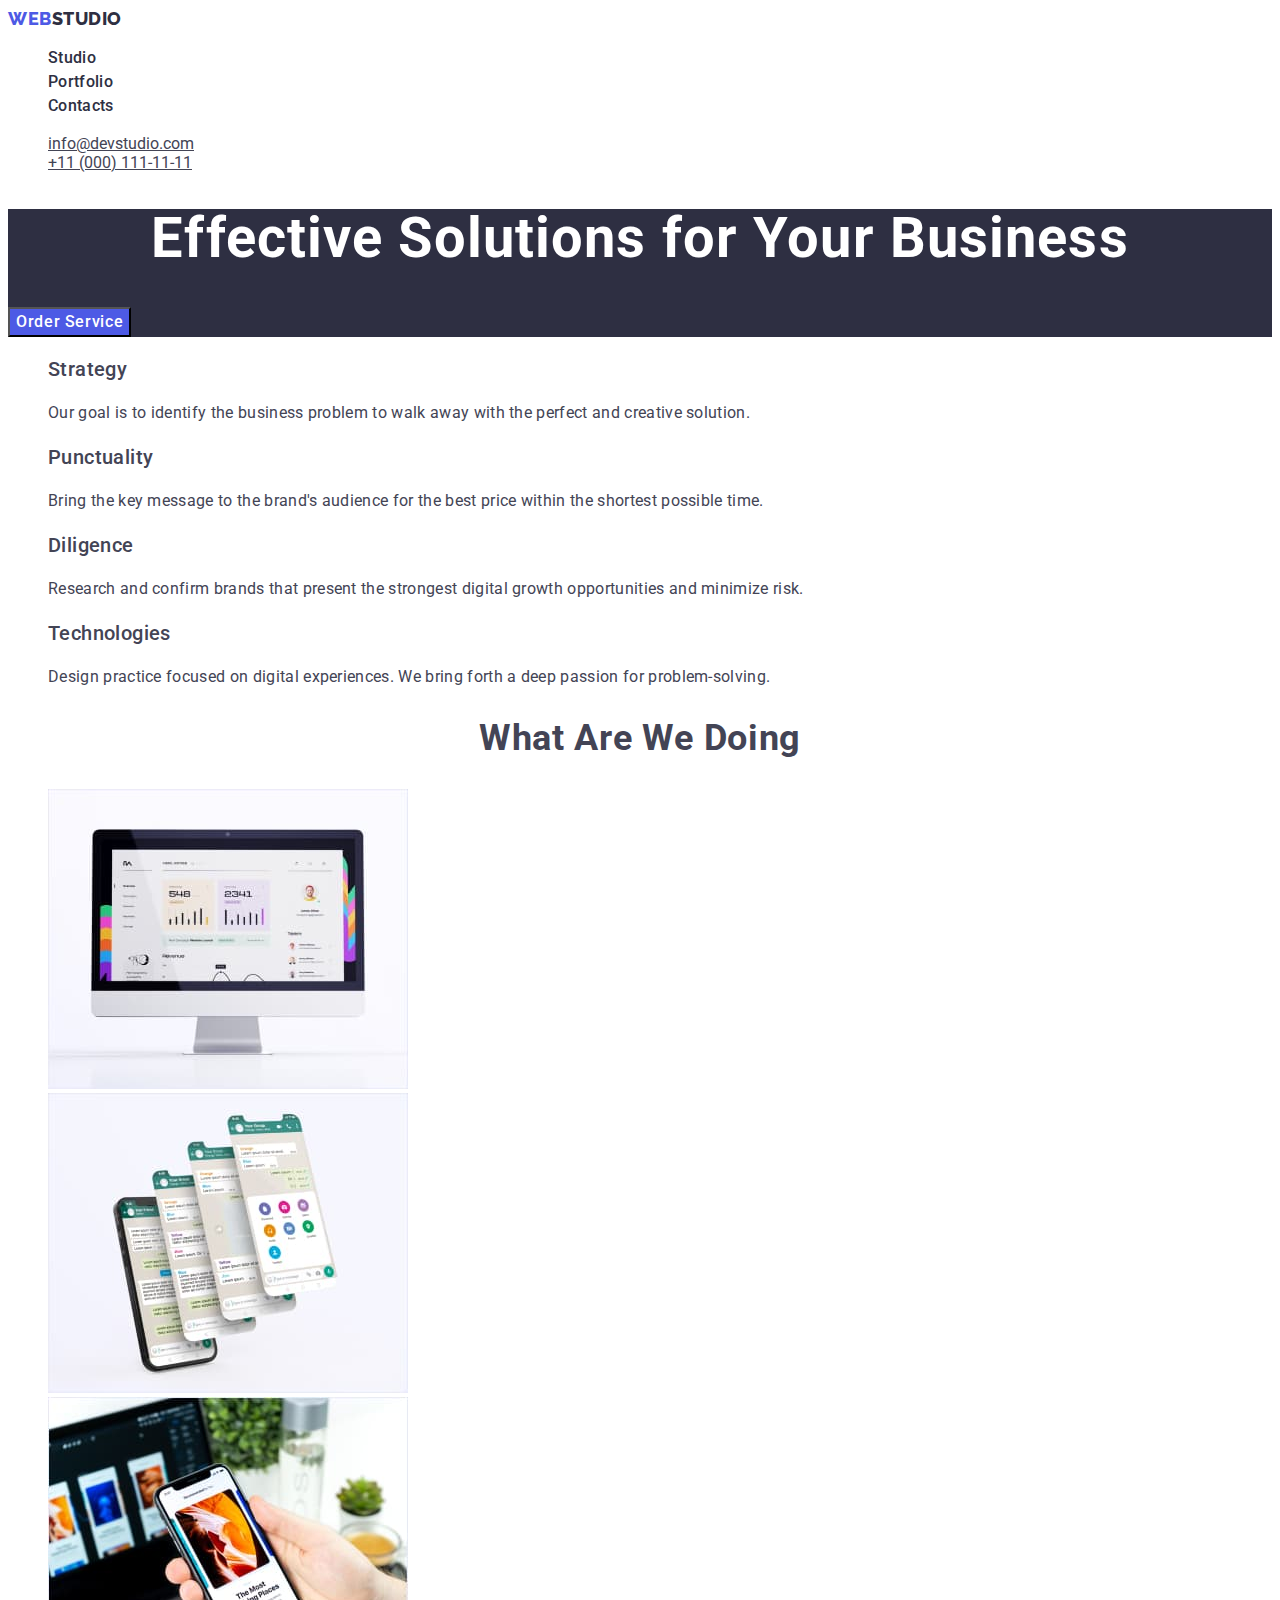
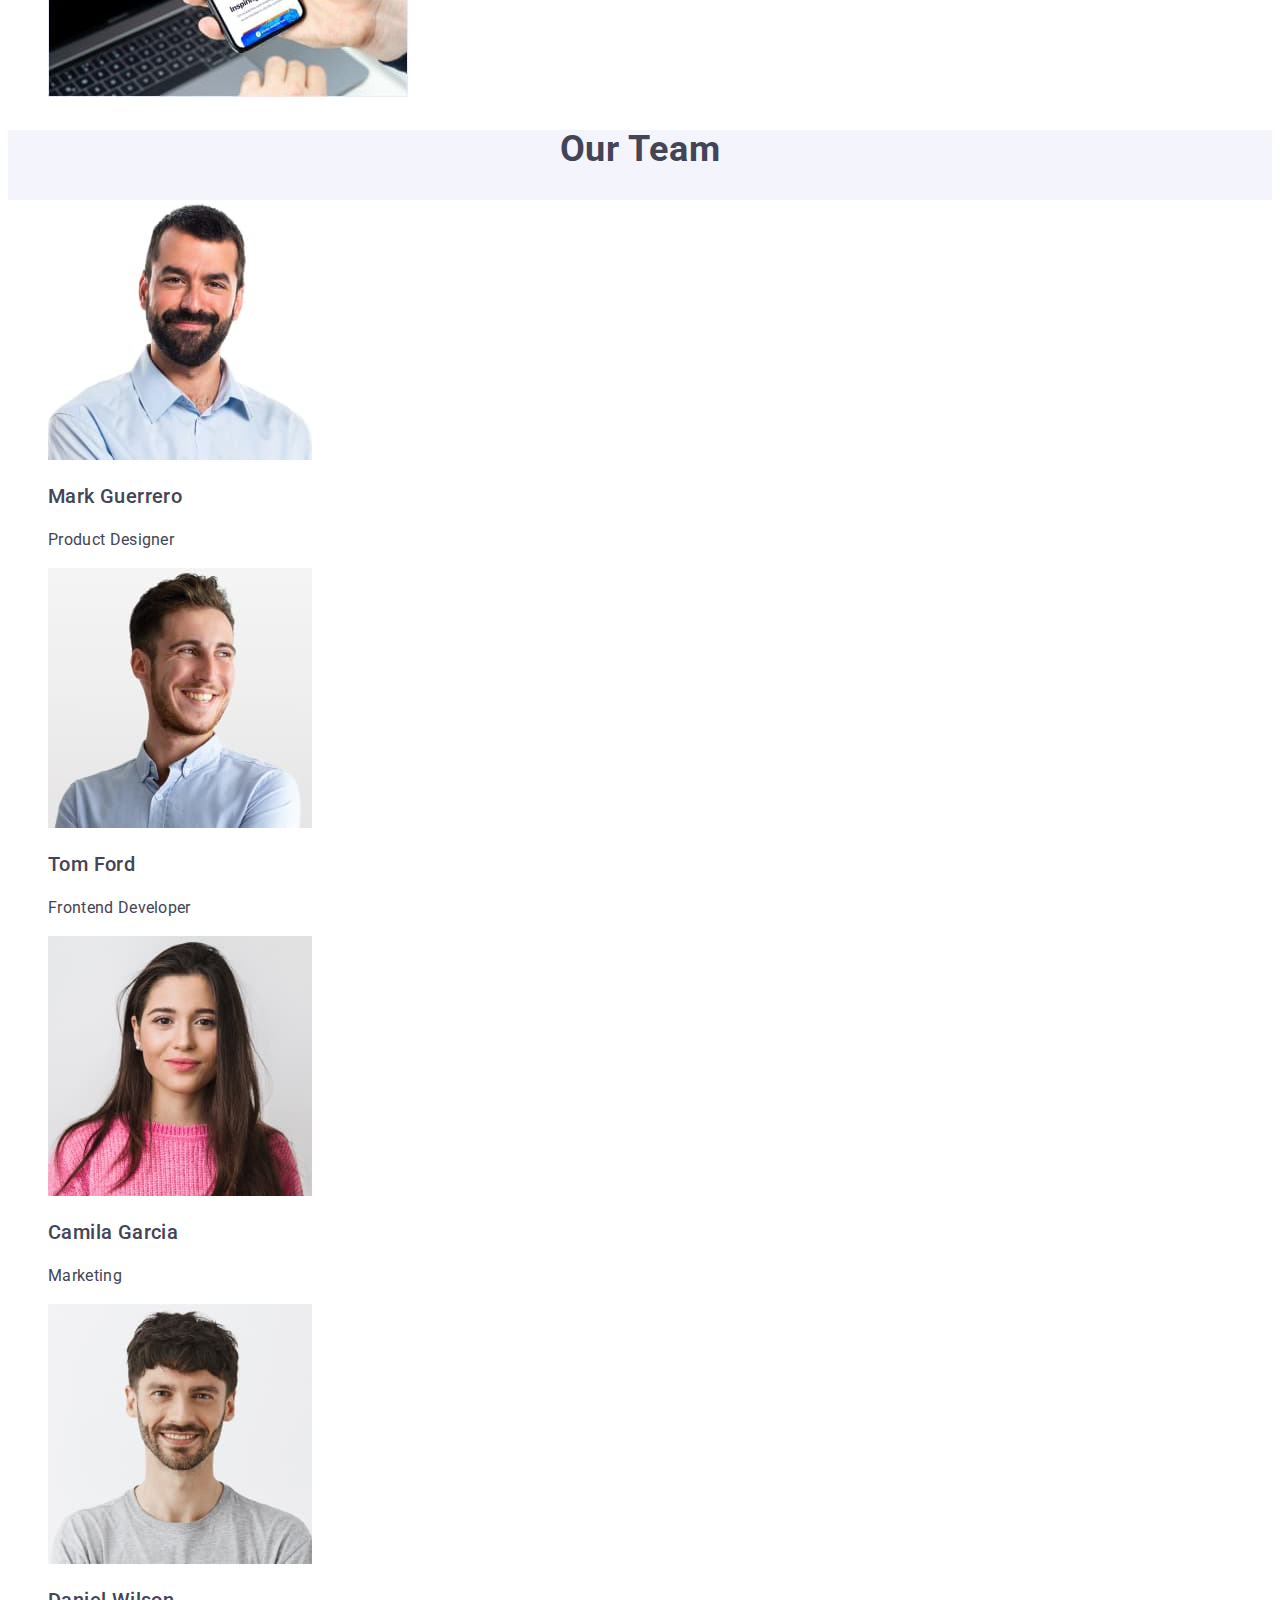
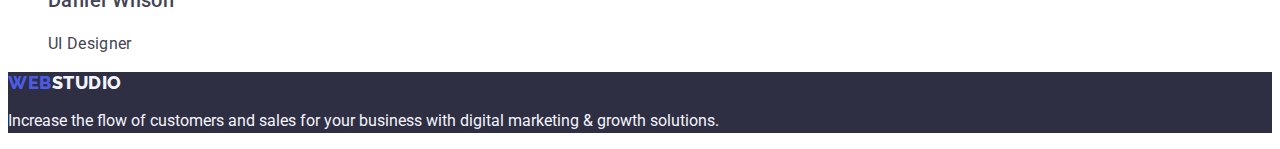
==== index.html @ 5b0a526b "fixing bugs 1.1" ====
<!DOCTYPE html>
<html lang="en">
  <head>
    <meta charset="UTF-8" />
    <meta http-equiv="X-UA-Compatible" content="IE=edge" />
    <meta name="viewport" content="width=device-width, initial-scale=1.0" />
    <title>Document</title>
    <link rel="preconnect" href="https://fonts.googleapis.com" />
    <link rel="preconnect" href="https://fonts.gstatic.com" crossorigin />
    <link href="https://fonts.googleapis.com/css2?family=Roboto:wght@400;500;700;900&display=swap" rel="stylesheet" />
    <link rel="stylesheet" href="./css/styles.css" type="text/css" />
    <link rel="preconnect" href="https://fonts.googleapis.com" />
    <link rel="preconnect" href="https://fonts.gstatic.com" crossorigin />
    <link href="https://fonts.googleapis.com/css2?family=Raleway:wght@800&family=Roboto:wght@400;500;700;900&display=swap" rel="stylesheet" />
  </head>
  <body>
    <header class="header">
      <a class="logo" href="index.html">Web<span class="logo-studio">Studio</span></a>
      <nav class="nav">
        <ul class="list">
          <li><a class="link" href="./index.html">Studio</a></li>
          <li><a class="link" href="./portfolio.html">Portfolio</a></li>
          <li><a class="link" href="">Contacts</a></li>
        </ul>
      </nav>
      <address class="address">
        <ul class="list">
          <li class="contacts-item"><a class="link" href="mailto:info@devstudio.com">info@devstudio.com</a></li>
          <li class="contacts-item"><a class="link" href="tel:+110001111111">+11 (000) 111-11-11</a></li>
        </ul>
      </address>
    </header>
    <main>
      <section class="section section-business">
        <h1 class="title">Effective Solutions for Your Business</h1>
        <button type="button" class="btn">Order Service</button>
      </section>
      <!-- Features -->
      <section class="section section-features">
        <h2 hidden class="features">Our advantages</h2>
        <ul class="list-features">
          <li class="list-features-item">
            <h3 class="features">Strategy</h3>
            <p class="desc">Our goal is to identify the business problem to walk away with the perfect and creative solution.</p>
          </li>
          <li class="list-features-item">
            <h3 class="features">Punctuality</h3>
            <p class="desc">Bring the key message to the brand's audience for the best price within the shortest possible time.</p>
          </li>
          <li class="list-features-item">
            <h3 class="features">Diligence</h3>
            <p class="desc">Research and confirm brands that present the strongest digital growth opportunities and minimize risk.</p>
          </li>
          <li class="list-features-item">
            <h3 class="features">Technologies</h3>
            <p class="desc">Design practice focused on digital experiences. We bring forth a deep passion for problem-solving.</p>
          </li>
        </ul>
      </section>
      <!-- What are we doing -->
      <section class="section section-activity">
        <h2 class="subtitle">What are we doing</h2>
        <ul class="list-image">
          <li class="list-image-item"><img src="./images/monitor.jpg" alt="monitor" width="360" height="300" /></li>
          <li class="list-image-item"><img src="./images/displays.jpg" alt="displays" width="360" height="300" /></li>
          <li class="list-image-item"><img src="./images/smartphone.jpg" alt="smartphone" width="360" height="300" /></li>
        </ul>
      </section>
      <!-- Team -->
      <section class="section section-team">
        <h2 class="subtitle">Our Team</h2>
        <ul class="list-team">
          <li class="list-team-item">
            <img src="./images/product-designer.jpg" alt="product designer" width="264" height="260" />
            <h3 class="person">Mark Guerrero</h3>
            <p class="specialization">Product Designer</p>
          </li>
          <li class="list-team-item">
            <img src="./images/frontend-developer.jpg" alt="frontend developer" width="264" height="260" />
            <h3 class="person">Tom Ford</h3>
            <p class="specialization">Frontend Developer</p>
          </li>
          <li class="list-team-item">
            <img src="./images/marketing.jpg" alt="marketing" width="264" height="260" />
            <h3 class="person">Camila Garcia</h3>
            <p class="specialization">Marketing</p>
          </li>
          <li class="list-team-item">
            <img src="./images/ul-designer.jpg" alt="ul designer" width="264" height="260" />
            <h3 class="person">Daniel Wilson</h3>
            <p class="specialization">UI Designer</p>
          </li>
        </ul>
      </section>
    </main>
    <!-- Footer -->
    <footer class="footer">
      <a class="logo" href="index.html">Web<span class="logo-studio-footer">Studio</span></a>
      <p class="text">Increase the flow of customers and sales for your business with digital marketing & growth solutions.</p>
    </footer>
  </body>
</html>
---- css/styles.css ----
:root {
  --navy-blue: #2e2f42;
  --ocean: #404bbf;
  --white: #ffffff;
  --iris: #4d5ae5;
  --cloud: #f4f4fd;
  --slate: #434455;
  --green: #31d0aa;
  --lightslate: #8e8f99;
  --cornflower: #e7e9fc;
  --navy-blue-modal: #2e2f42;
  --grey: #2e2f42;
  --dairy: #fcfcfc;
}

body {
  font-family: Roboto, sans-serif;
  color: var(--slate);
  background-color: var(--white);
}

.header {
}
.nav {
}
.logo {
  font-size: 18px;
  text-transform: uppercase;
  font-weight: 800;
  line-height: 1.17;
  font-family: "Raleway", sans-serif;
  letter-spacing: 0.03em;
  color:var(--iris);
  text-decoration: none;
}
.logo-studio {
  font-weight: 800;
  font-size: 18px;
  line-height: 1.16;
  color:var(--navy-blue);
}
.nav .list {
  list-style: none;
}
.nav .link {
  font-weight: 500;
  line-height: 1.5;
  font-size: 16px;
  letter-spacing: 0.02em;
  color:var(--grey);
  text-decoration: none;

}
.nav .link:focus {
  color: #404bbf;
}
.nav .link:hover {
  color: #404bbf;
}

.address .list{
  list-style: none;
  text-decoration: none;
}
.contacts-item {
}
.address .link {
  font-size: 16px;
  color: var(--slate);
  font-style: normal;
}
.address .link:focus {
  color: #404bbf;
}
.address .link:hover {
  color: #404bbf;
}

.section {
}
.section-business {
  background-color: var(--navy-blue);
}
.title {
  color: var(--white);
  font-size: 56px;
  font-weight: 700;
  line-height: 1.07;
  text-align: center;
  letter-spacing: 0.02em;
}

.btn {
  background-color: var(--iris);
  color: var(--white);
  font-size: 16px;
  font-weight: 500;
  line-height: 1.5;
  cursor: pointer;
  letter-spacing: 0.04em;
  font-family: "Roboto", sans-serif;
}
.btn:hover {
  background-color: #404bbf;
}
.btn:focus {
  background-color: #404bbf;
}

.section-features {
}
.list-features {
}
.list-features-item {
  list-style: none;
}
.features {
  font-weight: 500;
  font-size: 20px;
  line-height: 1.2;
  letter-spacing: 0.02em;
}
.desc {
  font-size: 16px;
  line-height: 1.5;
  letter-spacing: 0.02em;
  color:var(--slate)
}
.section-activity {
}
.subtitle {
  font-weight: 700;
  font-size: 36px;
  line-height: 1.11;
  text-align: center;
  letter-spacing: 0.02em;
  text-transform: capitalize;
}
.list-image-item {
  list-style: none;
}
.section-team {
    background-color: #F4F4FD;
}
.person {
  font-weight: 500;
  font-size: 20px;
  line-height: 1.2;
  letter-spacing: 0.02em;
}
.specialization {
  font-size: 16px;
  line-height: 1.5;
  letter-spacing: 0.02em;
  color:var(--slate);
}
.list-team{
    background-color: #FFFFFF;
}
.list-team-item {
  list-style: none;
}
.footer {
  background-color: var(--navy-blue);
}
.text {
  color: var(--cloud);
  font-size: 16px;
  line-height: 1.5;
}
.logo-footer {
  color: var(--cloud);
  text-transform: uppercase;
  font-weight: 800;
  font-size: 18px;
  line-height: 1.17;
  letter-spacing: 0.03em;
}
.logo-studio-footer {
    font-weight: 800;
    font-size: 18px;
    line-height: 1.17;
    color:var(--cloud);
  }
.menu-list {
  list-style: none;
}
.btn-filter {
  background-color: var(--cornflower);
  color: var(--iris);
  font-size: 16px;
  font-weight: 500;
  line-height: 1.5;
  cursor: pointer;
  font-family: "Roboto", sans-serif;
  letter-spacing: 0.04em;
  background-color:var(--cloud);
}
.portfolio-list {
  list-style: none;
}
.btn-filter:focus {
  background-color: #404bbf;
  color: #ffffff;
}
.btn-filter:hover {
  background-color: #404bbf;
  color: #ffffff;
}
.portfolio {
}
.portfolio-list {
}
.portfolio-link {

}
.name {
  font-weight: 500;
  font-size: 20px;
  line-height: 1.2;
  letter-spacing: 0.02em;
  color:var(--navy-blue);
}
.category {
  font-size: 16px;
  line-height: 1.5;
  letter-spacing: 0.02em;

}
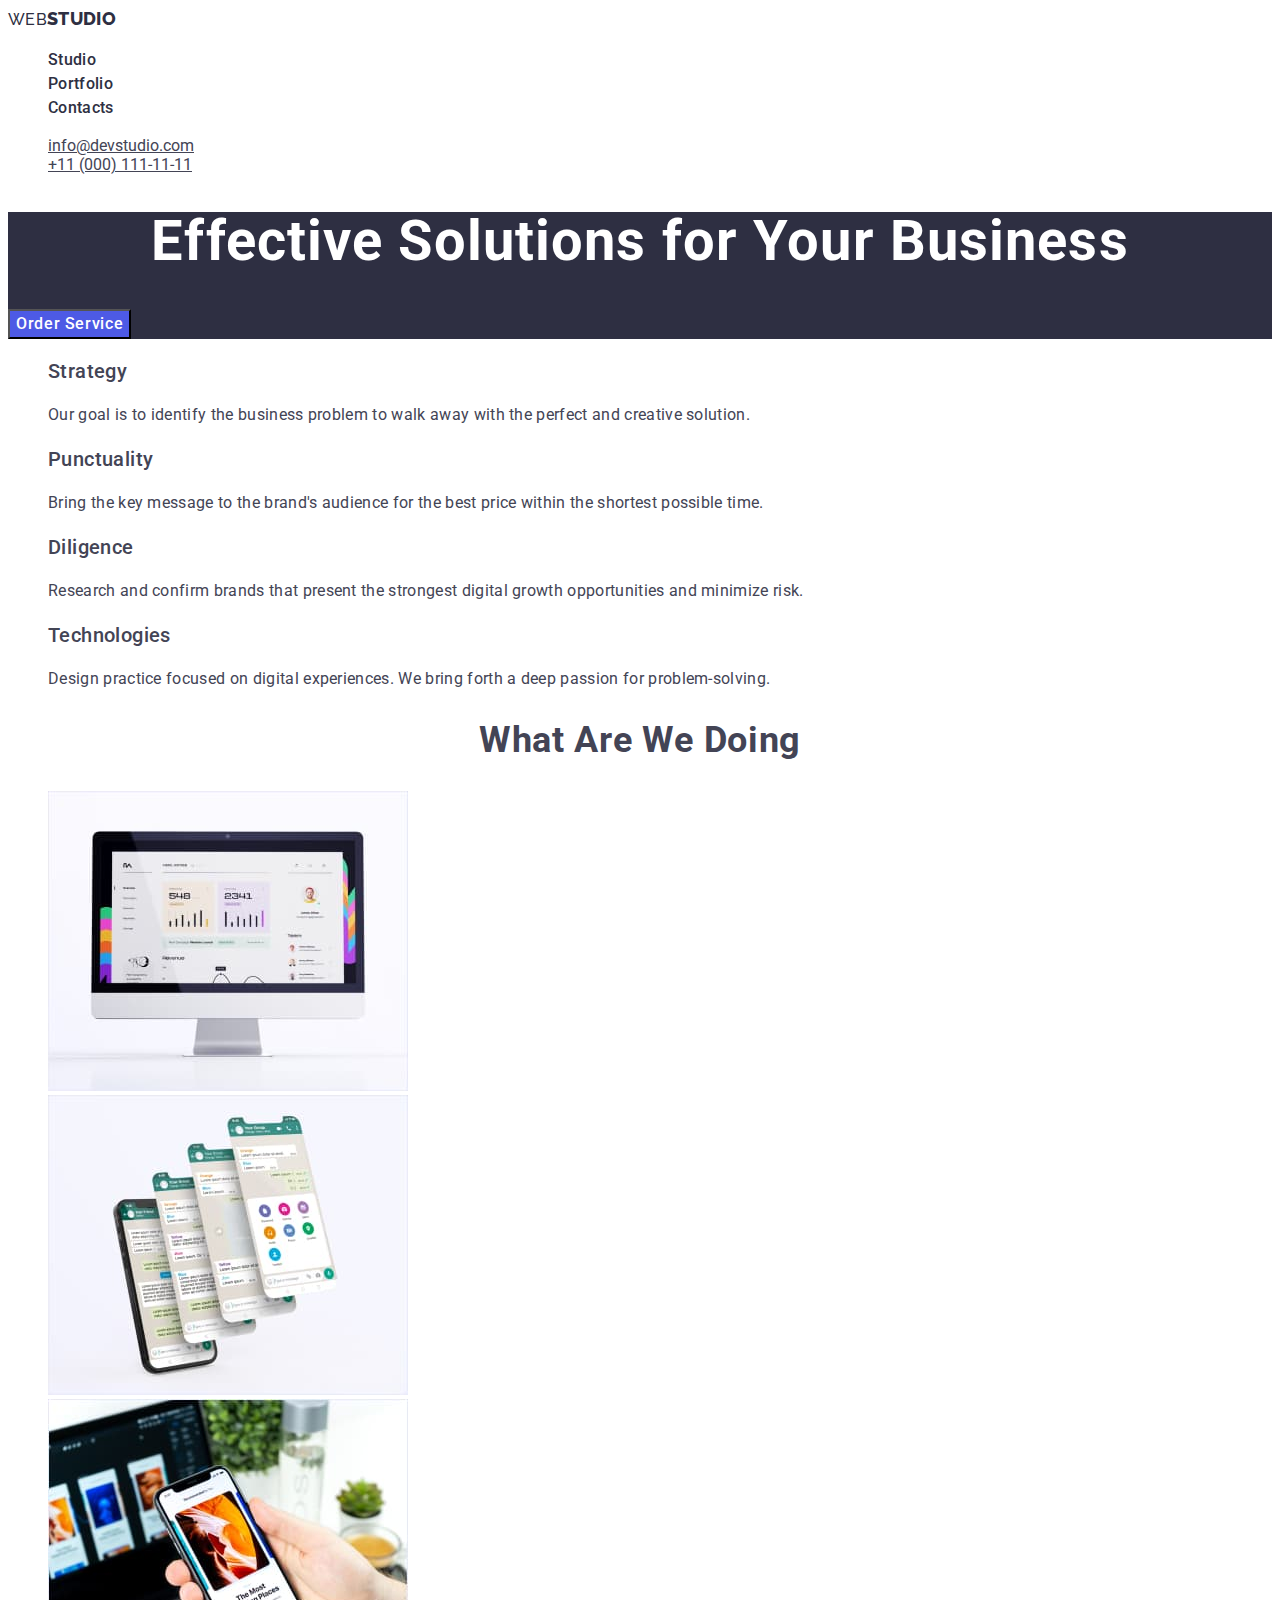
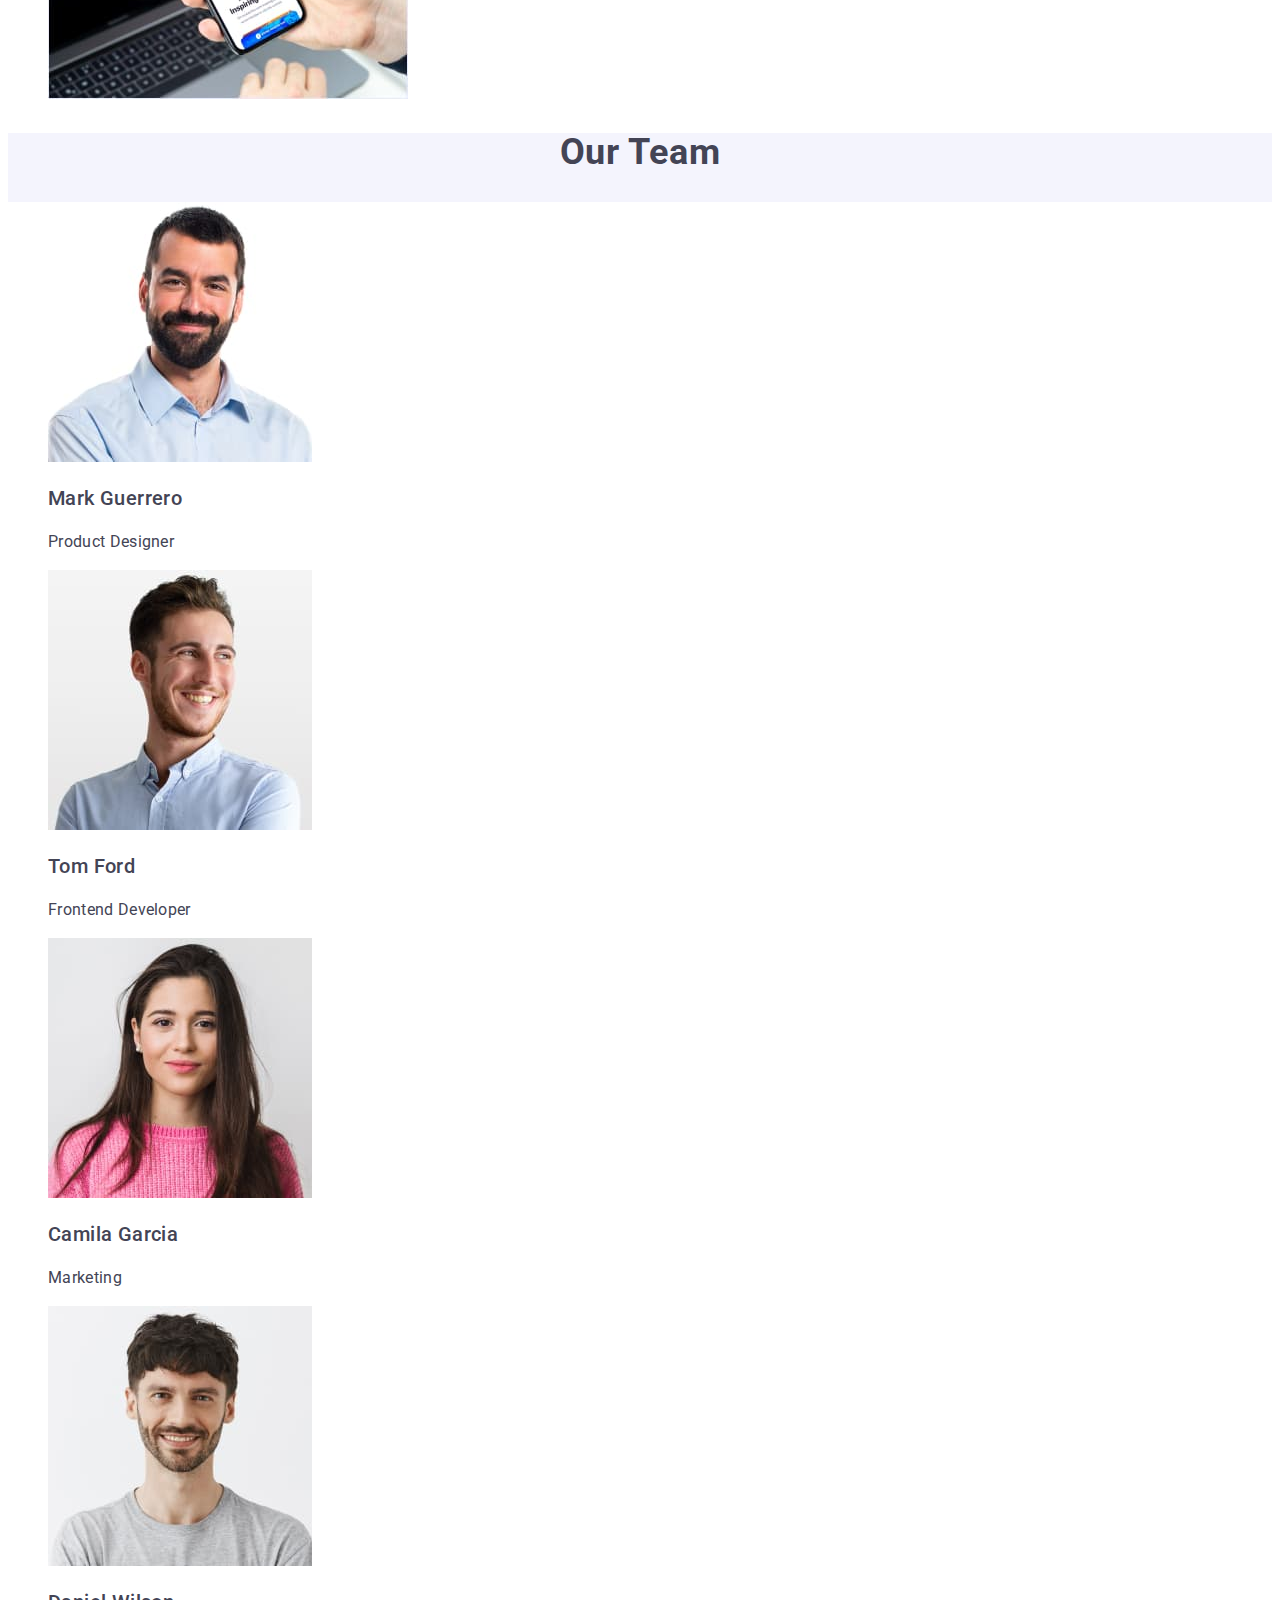
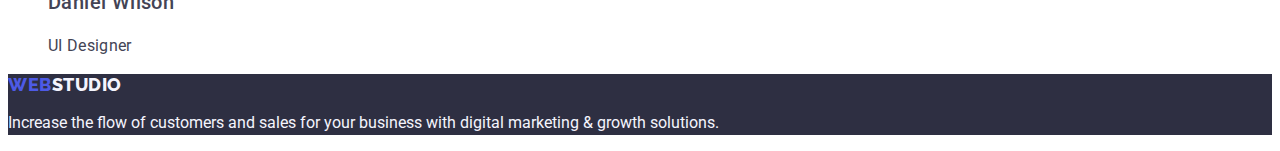
==== commit 3931c629: "fixing bugs logo link" ====
--- a/index.html
+++ b/index.html
@@ -15,8 +15,8 @@
   </head>
   <body>
     <header class="header">
-      <a class="logo" href="index.html">Web<span class="logo-studio">Studio</span></a>
       <nav class="nav">
+        <a class="link logo" href="index.html">Web<span class="logo-studio">Studio</span></a>
         <ul class="list">
           <li><a class="link" href="./index.html">Studio</a></li>
           <li><a class="link" href="./portfolio.html">Portfolio</a></li>
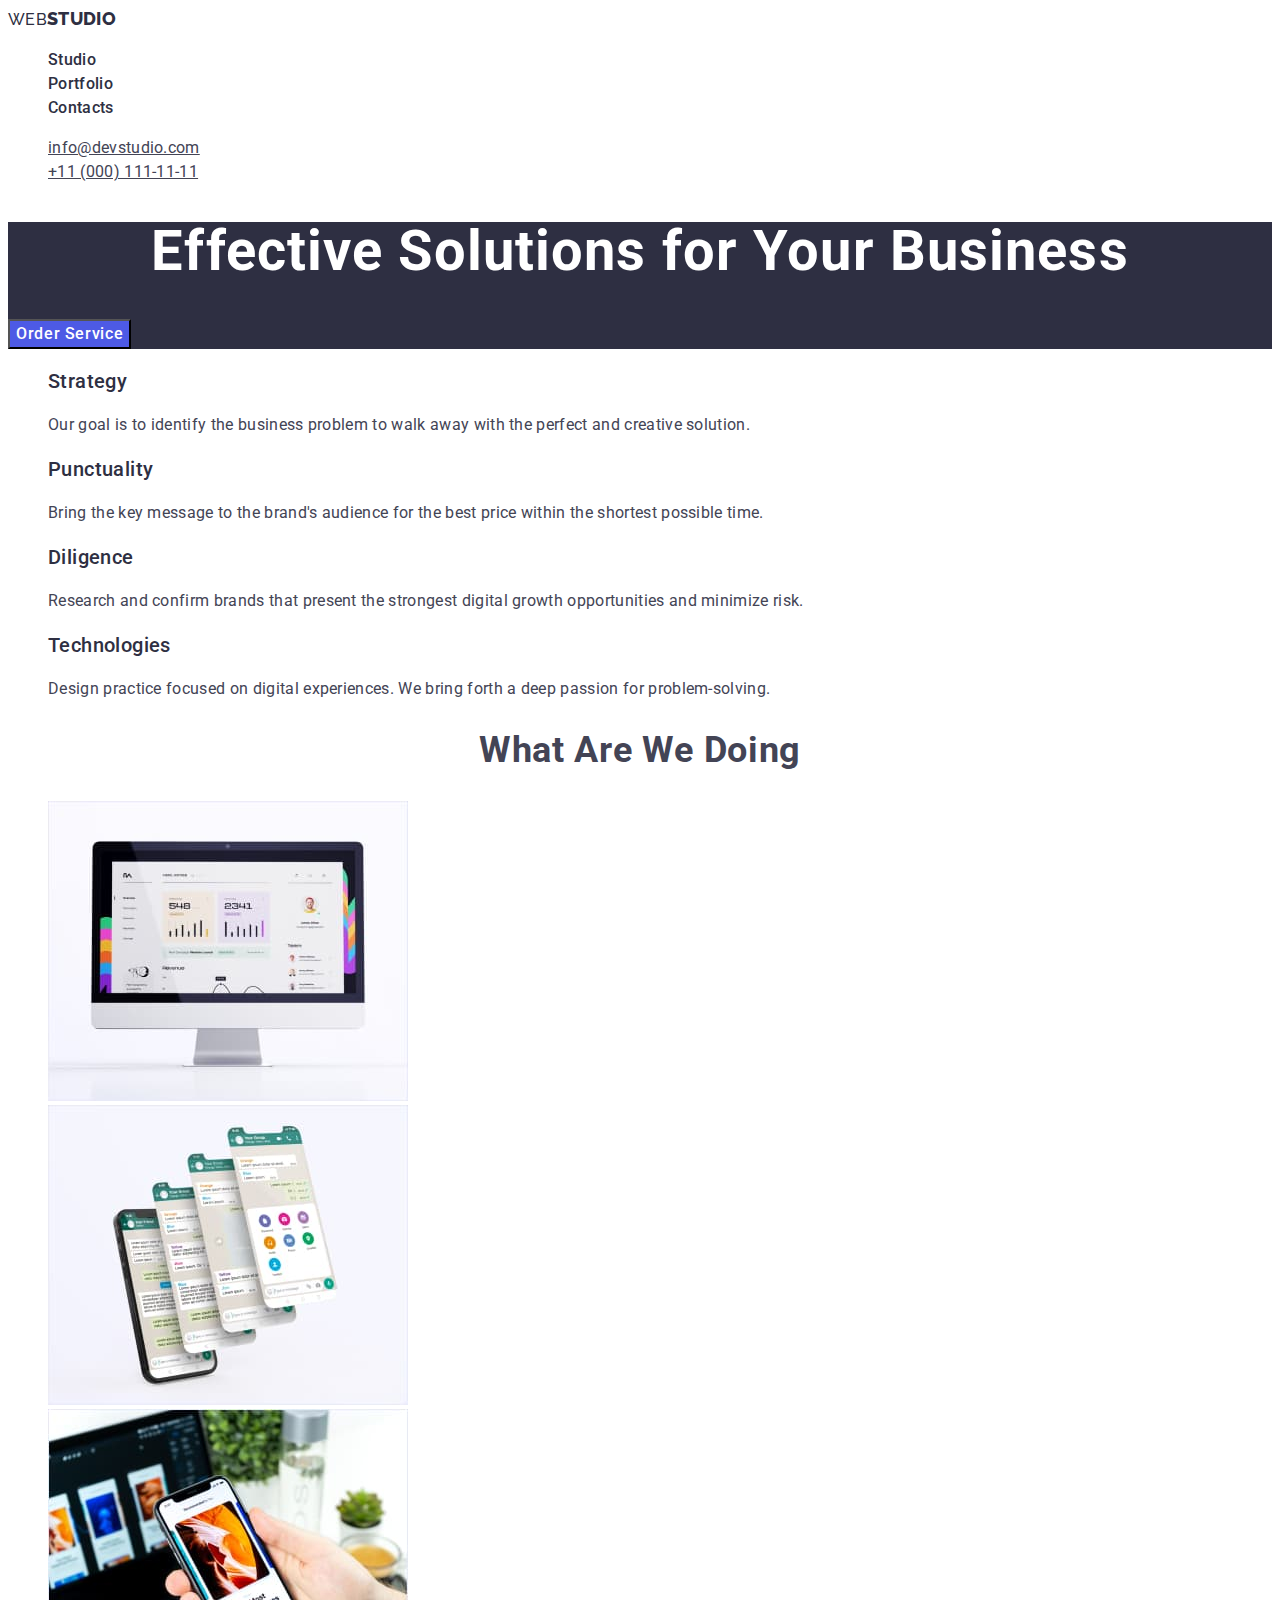
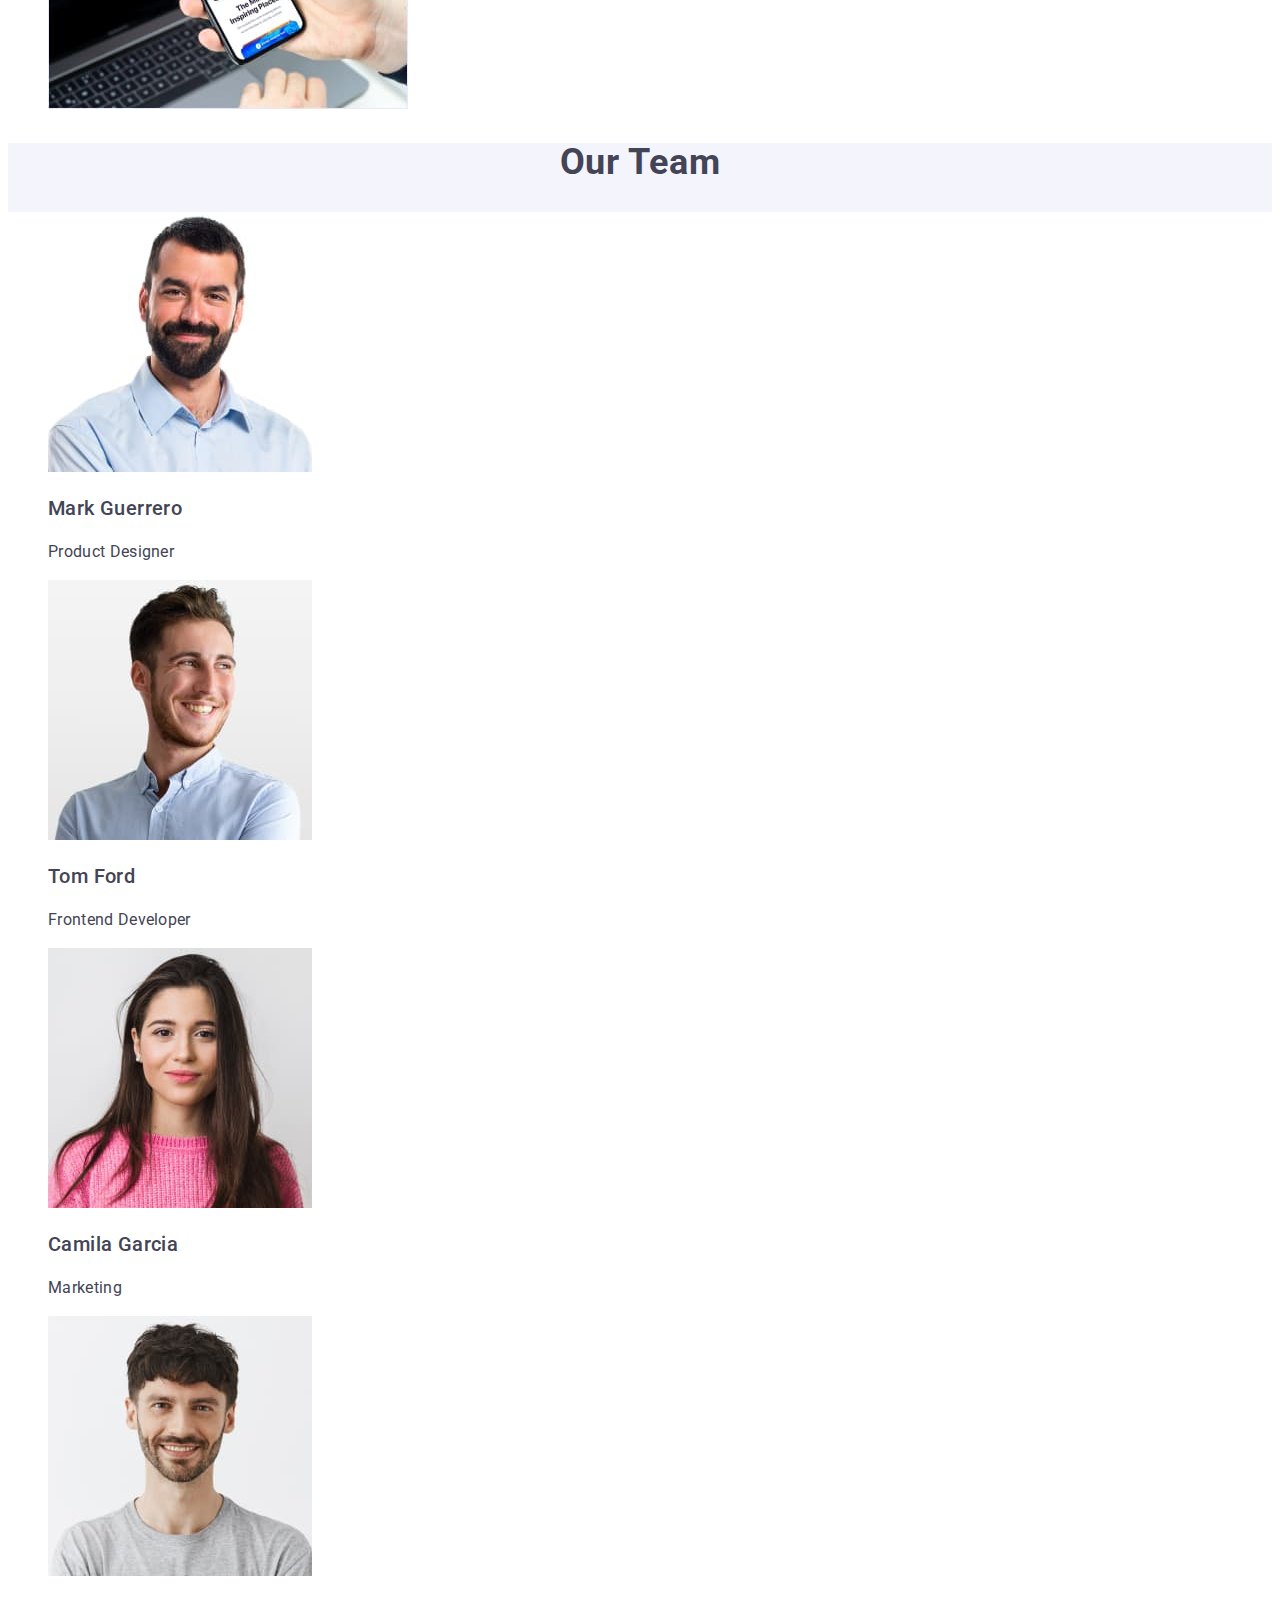
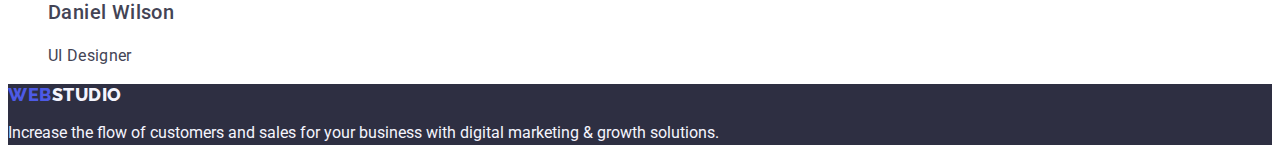
==== commit 9d5beff3: "fixing bugs header 2nd section" ====
--- a/index.html
+++ b/index.html
@@ -38,7 +38,7 @@
       <!-- Features -->
       <section class="section section-features">
         <h2 hidden class="features">Our advantages</h2>
-        <ul class="list-features">
+        <ul class="list">
           <li class="list-features-item">
             <h3 class="features">Strategy</h3>
             <p class="desc">Our goal is to identify the business problem to walk away with the perfect and creative solution.</p>
--- a/css/styles.css
+++ b/css/styles.css
@@ -57,10 +57,14 @@
 .nav .link:hover {
   color: #404bbf;
 }
-
+.address{
+    font-style: normal;
+}
 .address .list{
   list-style: none;
   text-decoration: none;
+  line-height: 1.5;
+  letter-spacing: 0.02em;
 }
 .contacts-item {
 }
@@ -109,7 +113,7 @@
 
 .section-features {
 }
-.list-features {
+.section-features .list{
 }
 .list-features-item {
   list-style: none;
@@ -119,6 +123,7 @@
   font-size: 20px;
   line-height: 1.2;
   letter-spacing: 0.02em;
+  color:var(--navy-blue);
 }
 .desc {
   font-size: 16px;
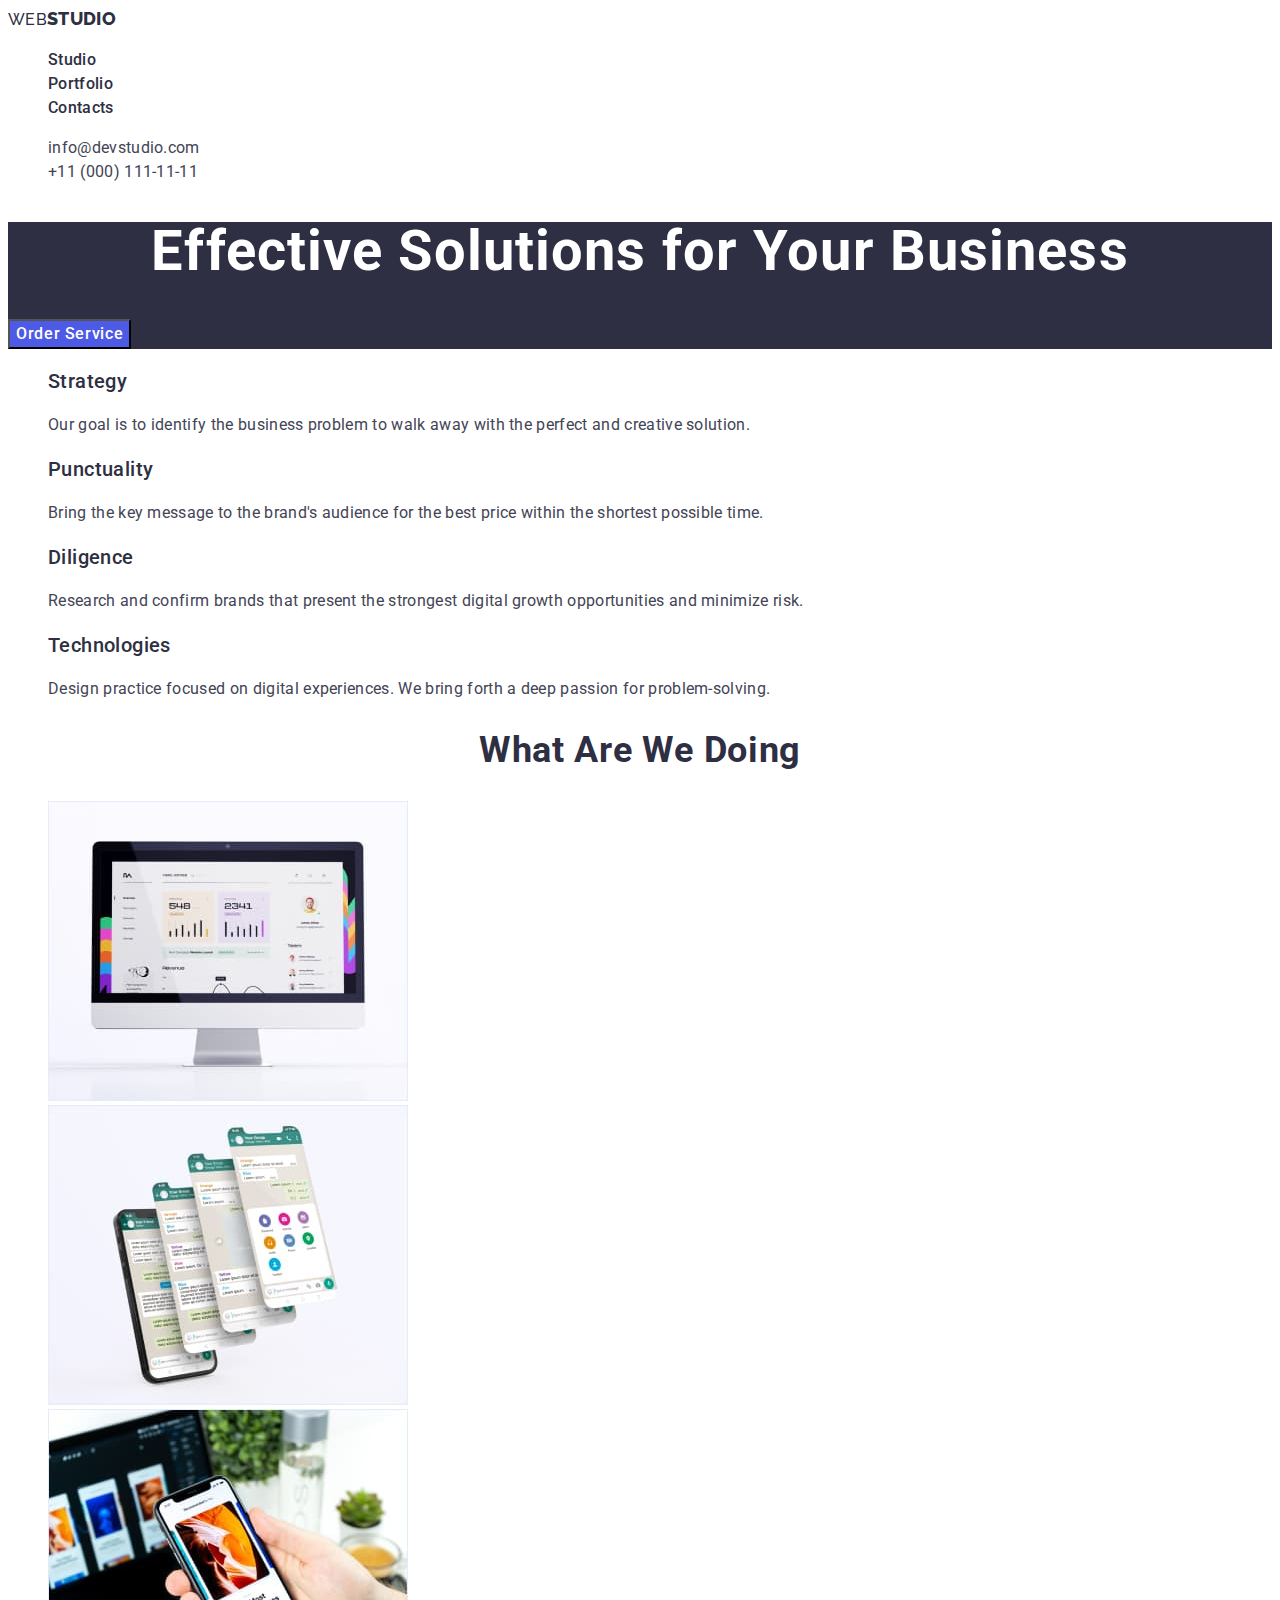
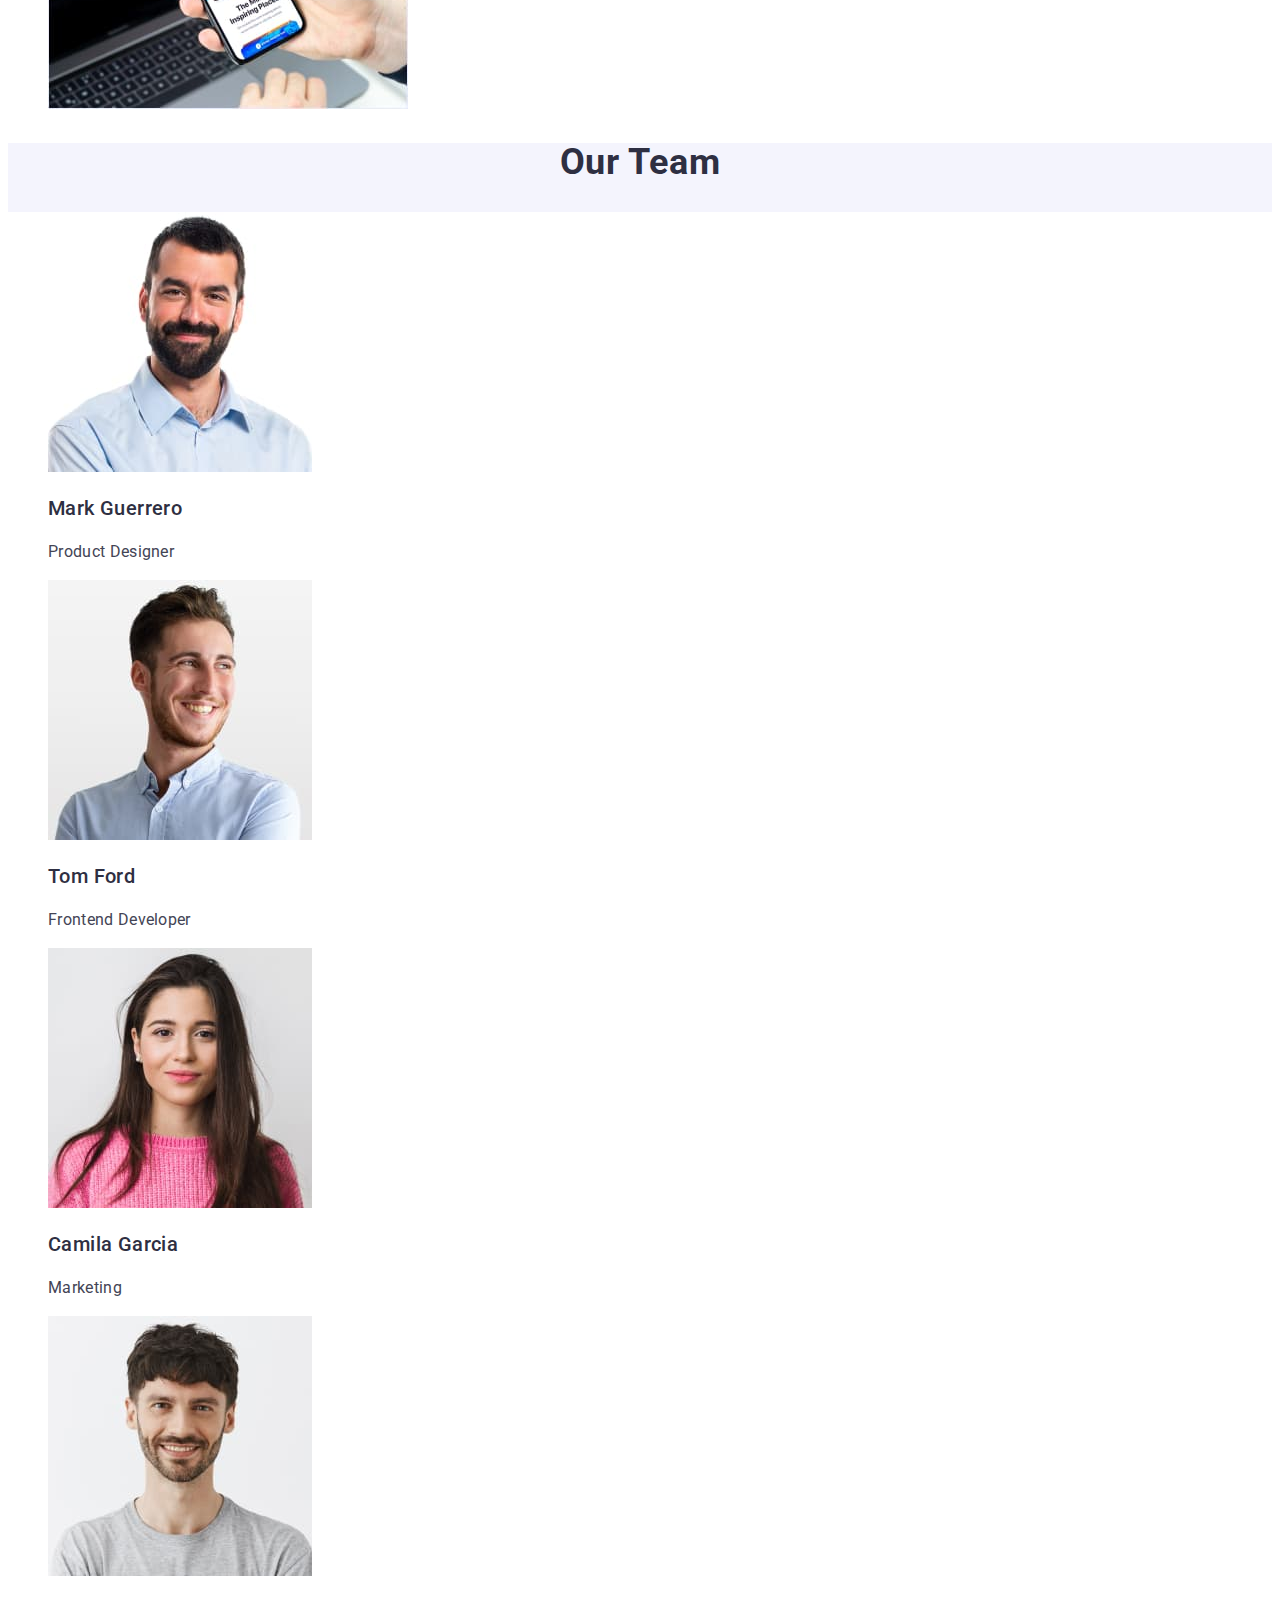
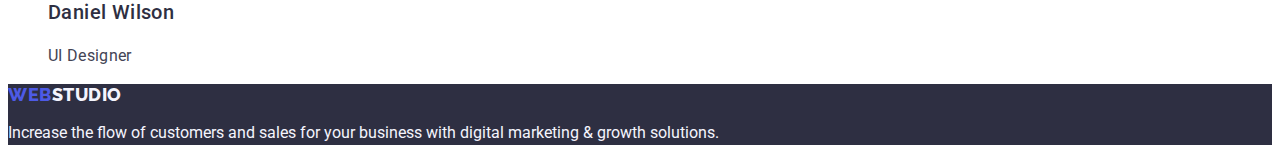
==== commit 97b5fe8e: "fixing index html 4 section" ====
--- a/index.html
+++ b/index.html
@@ -69,7 +69,7 @@
       <!-- Team -->
       <section class="section section-team">
         <h2 class="subtitle">Our Team</h2>
-        <ul class="list-team">
+        <ul class="list">
           <li class="list-team-item">
             <img src="./images/product-designer.jpg" alt="product designer" width="264" height="260" />
             <h3 class="person">Mark Guerrero</h3>
--- a/css/styles.css
+++ b/css/styles.css
@@ -28,16 +28,16 @@
   text-transform: uppercase;
   font-weight: 800;
   line-height: 1.17;
-  font-family: "Raleway", sans-serif;
+  font-family: 'Raleway', sans-serif;
   letter-spacing: 0.03em;
-  color:var(--iris);
+  color: var(--iris);
   text-decoration: none;
 }
 .logo-studio {
   font-weight: 800;
   font-size: 18px;
   line-height: 1.16;
-  color:var(--navy-blue);
+  color: var(--navy-blue);
 }
 .nav .list {
   list-style: none;
@@ -47,9 +47,8 @@
   line-height: 1.5;
   font-size: 16px;
   letter-spacing: 0.02em;
-  color:var(--grey);
-  text-decoration: none;
-
+  color: var(--grey);
+  text-decoration: none;
 }
 .nav .link:focus {
   color: #404bbf;
@@ -57,10 +56,10 @@
 .nav .link:hover {
   color: #404bbf;
 }
-.address{
-    font-style: normal;
-}
-.address .list{
+.address {
+  font-style: normal;
+}
+.address .list {
   list-style: none;
   text-decoration: none;
   line-height: 1.5;
@@ -102,7 +101,7 @@
   line-height: 1.5;
   cursor: pointer;
   letter-spacing: 0.04em;
-  font-family: "Roboto", sans-serif;
+  font-family: 'Roboto', sans-serif;
 }
 .btn:hover {
   background-color: #404bbf;
@@ -113,7 +112,7 @@
 
 .section-features {
 }
-.section-features .list{
+.section-features .list {
 }
 .list-features-item {
   list-style: none;
@@ -123,13 +122,13 @@
   font-size: 20px;
   line-height: 1.2;
   letter-spacing: 0.02em;
-  color:var(--navy-blue);
+  color: var(--navy-blue);
 }
 .desc {
   font-size: 16px;
   line-height: 1.5;
   letter-spacing: 0.02em;
-  color:var(--slate)
+  color: var(--slate);
 }
 .section-activity {
 }
@@ -140,27 +139,29 @@
   text-align: center;
   letter-spacing: 0.02em;
   text-transform: capitalize;
+  color:var(--navy-blue);
 }
 .list-image-item {
   list-style: none;
 }
 .section-team {
-    background-color: #F4F4FD;
+  background-color: #f4f4fd;
 }
 .person {
   font-weight: 500;
   font-size: 20px;
   line-height: 1.2;
   letter-spacing: 0.02em;
+  color:var(--navy-blue)
 }
 .specialization {
   font-size: 16px;
   line-height: 1.5;
   letter-spacing: 0.02em;
-  color:var(--slate);
-}
-.list-team{
-    background-color: #FFFFFF;
+  color: var(--slate);
+}
+.section .list {
+  background-color: #ffffff;
 }
 .list-team-item {
   list-style: none;
@@ -182,12 +183,12 @@
   letter-spacing: 0.03em;
 }
 .logo-studio-footer {
-    font-weight: 800;
-    font-size: 18px;
-    line-height: 1.17;
-    color:var(--cloud);
-  }
-.menu-list {
+  font-weight: 800;
+  font-size: 18px;
+  line-height: 1.17;
+  color: var(--cloud);
+}
+.list {
   list-style: none;
 }
 .btn-filter {
@@ -197,9 +198,9 @@
   font-weight: 500;
   line-height: 1.5;
   cursor: pointer;
-  font-family: "Roboto", sans-serif;
+  font-family: 'Roboto', sans-serif;
   letter-spacing: 0.04em;
-  background-color:var(--cloud);
+  background-color: var(--cloud);
 }
 .portfolio-list {
   list-style: none;
@@ -216,8 +217,9 @@
 }
 .portfolio-list {
 }
-.portfolio-link {
-
+
+.link {
+  text-decoration: none;
 }
 .name {
   font-weight: 500;
@@ -230,5 +232,5 @@
   font-size: 16px;
   line-height: 1.5;
   letter-spacing: 0.02em;
-
-}
+  color: var(--slate);
+}
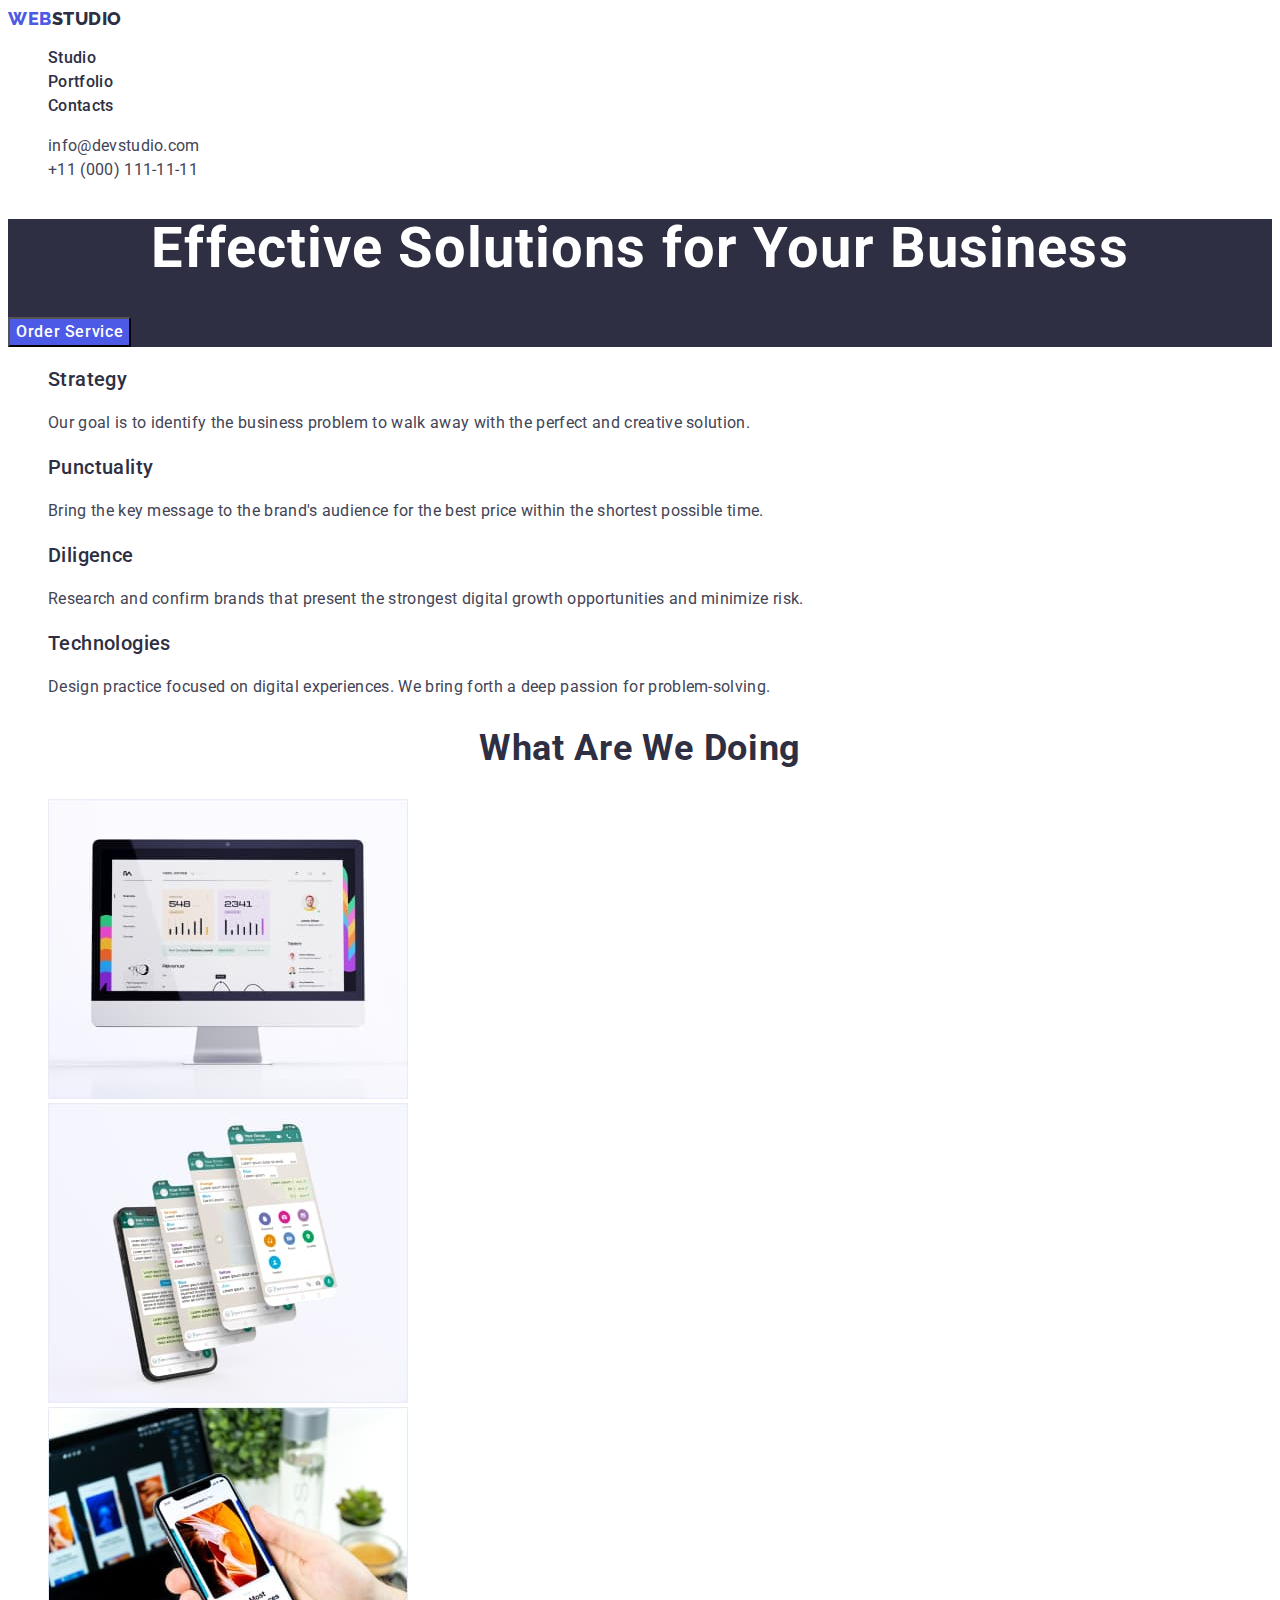
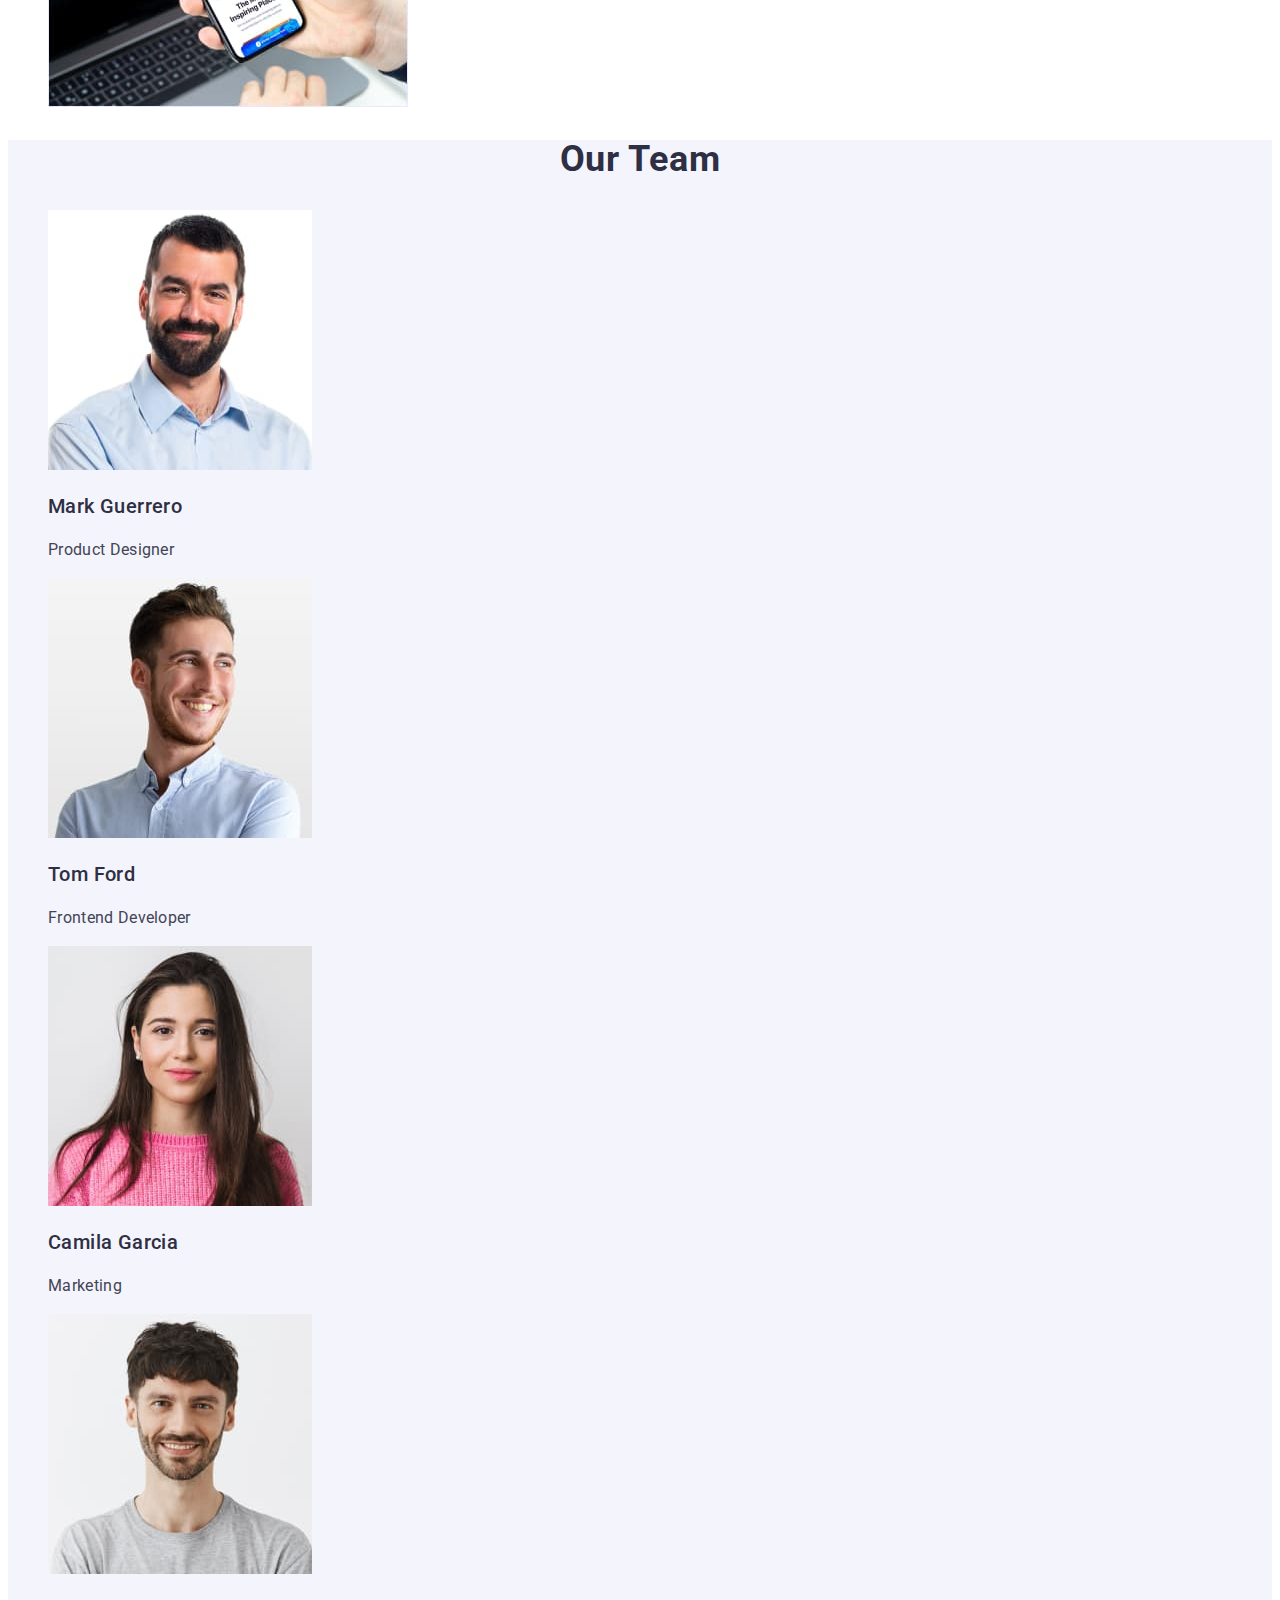
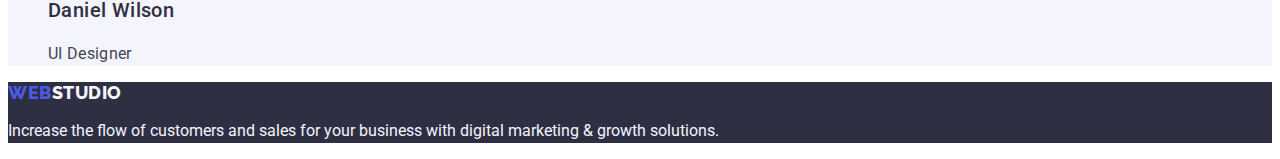
==== commit d55be26d: "fixing header logo" ====
--- a/index.html
+++ b/index.html
@@ -16,7 +16,7 @@
   <body>
     <header class="header">
       <nav class="nav">
-        <a class="link logo" href="index.html">Web<span class="logo-studio">Studio</span></a>
+        <a class="logo link" href="index.html">Web<span class="logo-studio">Studio</span></a>
         <ul class="list">
           <li><a class="link" href="./index.html">Studio</a></li>
           <li><a class="link" href="./portfolio.html">Portfolio</a></li>
@@ -69,7 +69,7 @@
       <!-- Team -->
       <section class="section section-team">
         <h2 class="subtitle">Our Team</h2>
-        <ul class="list">
+        <ul class="list-team">
           <li class="list-team-item">
             <img src="./images/product-designer.jpg" alt="product designer" width="264" height="260" />
             <h3 class="person">Mark Guerrero</h3>
@@ -95,7 +95,7 @@
     </main>
     <!-- Footer -->
     <footer class="footer">
-      <a class="logo" href="index.html">Web<span class="logo-studio-footer">Studio</span></a>
+      <a class="logo link" href="index.html">Web<span class="logo-studio-footer">Studio</span></a>
       <p class="text">Increase the flow of customers and sales for your business with digital marketing & growth solutions.</p>
     </footer>
   </body>
--- a/css/styles.css
+++ b/css/styles.css
@@ -42,7 +42,7 @@
 .nav .list {
   list-style: none;
 }
-.nav .link {
+.nav .list .link {
   font-weight: 500;
   line-height: 1.5;
   font-size: 16px;
@@ -169,6 +169,7 @@
 .footer {
   background-color: var(--navy-blue);
 }
+
 .text {
   color: var(--cloud);
   font-size: 16px;
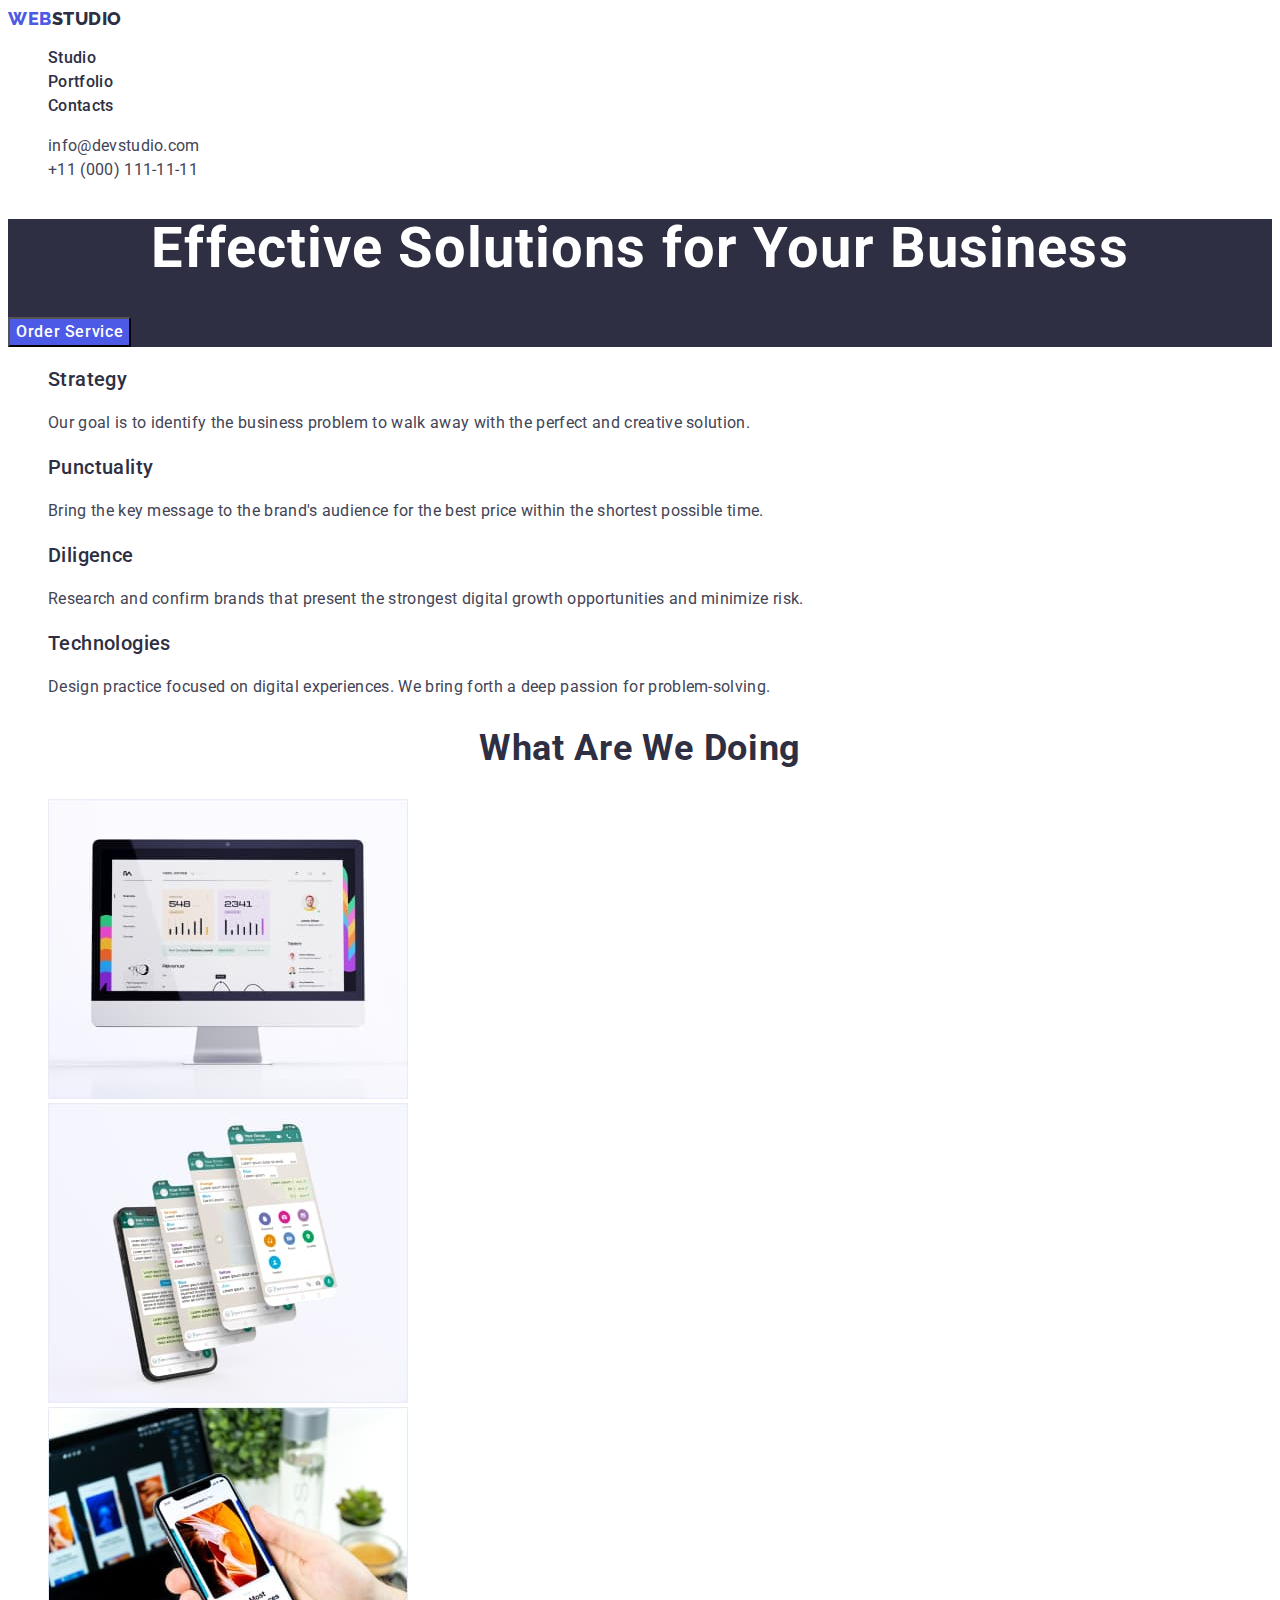
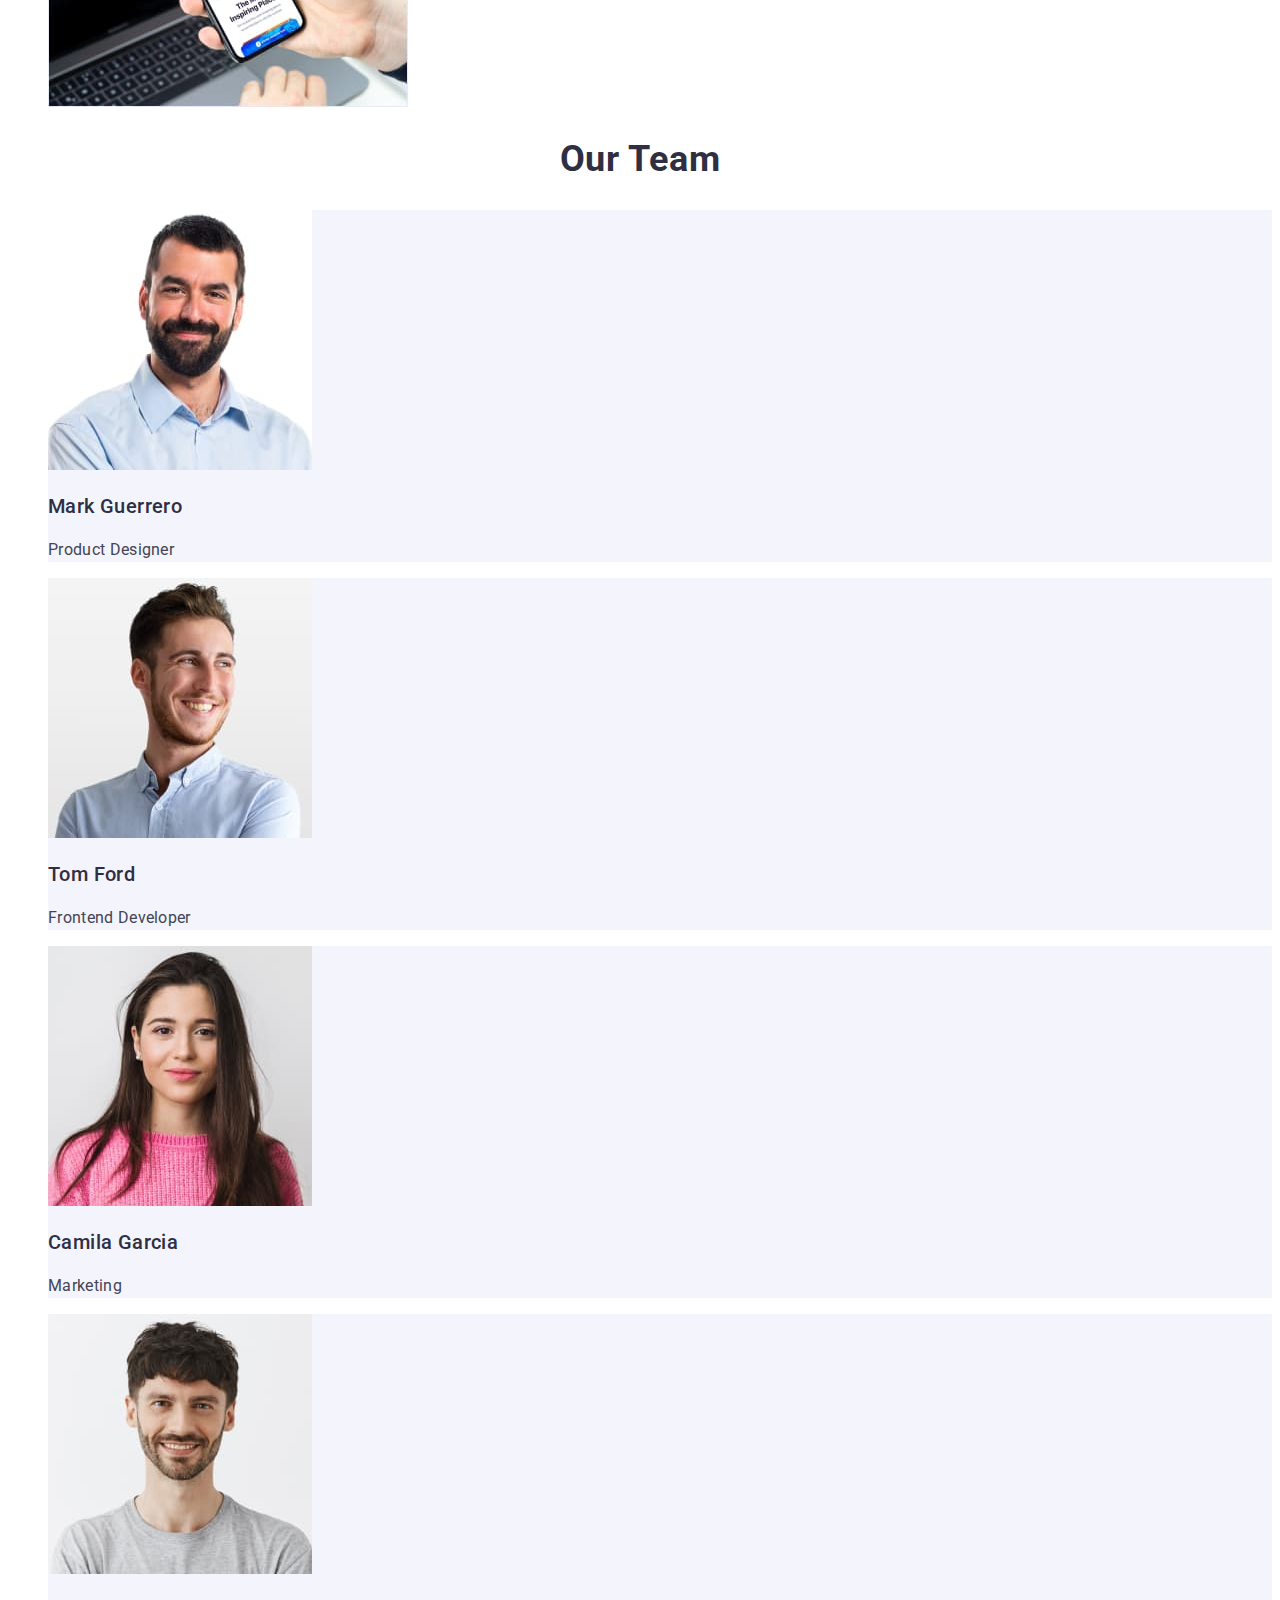
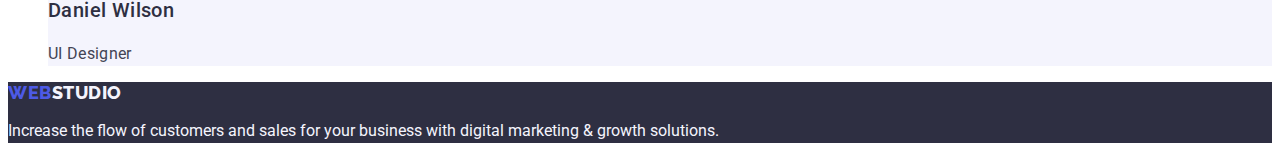
==== commit 34c5c142: "fixing 4th section team" ====
--- a/index.html
+++ b/index.html
@@ -60,7 +60,7 @@
       <!-- What are we doing -->
       <section class="section section-activity">
         <h2 class="subtitle">What are we doing</h2>
-        <ul class="list-image">
+        <ul class="list">
           <li class="list-image-item"><img src="./images/monitor.jpg" alt="monitor" width="360" height="300" /></li>
           <li class="list-image-item"><img src="./images/displays.jpg" alt="displays" width="360" height="300" /></li>
           <li class="list-image-item"><img src="./images/smartphone.jpg" alt="smartphone" width="360" height="300" /></li>
@@ -69,7 +69,7 @@
       <!-- Team -->
       <section class="section section-team">
         <h2 class="subtitle">Our Team</h2>
-        <ul class="list-team">
+        <ul class="list">
           <li class="list-team-item">
             <img src="./images/product-designer.jpg" alt="product designer" width="264" height="260" />
             <h3 class="person">Mark Guerrero</h3>
--- a/css/styles.css
+++ b/css/styles.css
@@ -139,12 +139,9 @@
   text-align: center;
   letter-spacing: 0.02em;
   text-transform: capitalize;
-  color:var(--navy-blue);
-}
-.list-image-item {
-  list-style: none;
-}
-.section-team {
+  color: var(--navy-blue);
+}
+.list-team-item {
   background-color: #f4f4fd;
 }
 .person {
@@ -152,7 +149,7 @@
   font-size: 20px;
   line-height: 1.2;
   letter-spacing: 0.02em;
-  color:var(--navy-blue)
+  color: var(--navy-blue);
 }
 .specialization {
   font-size: 16px;
@@ -163,9 +160,7 @@
 .section .list {
   background-color: #ffffff;
 }
-.list-team-item {
-  list-style: none;
-}
+
 .footer {
   background-color: var(--navy-blue);
 }
@@ -227,7 +222,7 @@
   font-size: 20px;
   line-height: 1.2;
   letter-spacing: 0.02em;
-  color:var(--navy-blue);
+  color: var(--navy-blue);
 }
 .category {
   font-size: 16px;
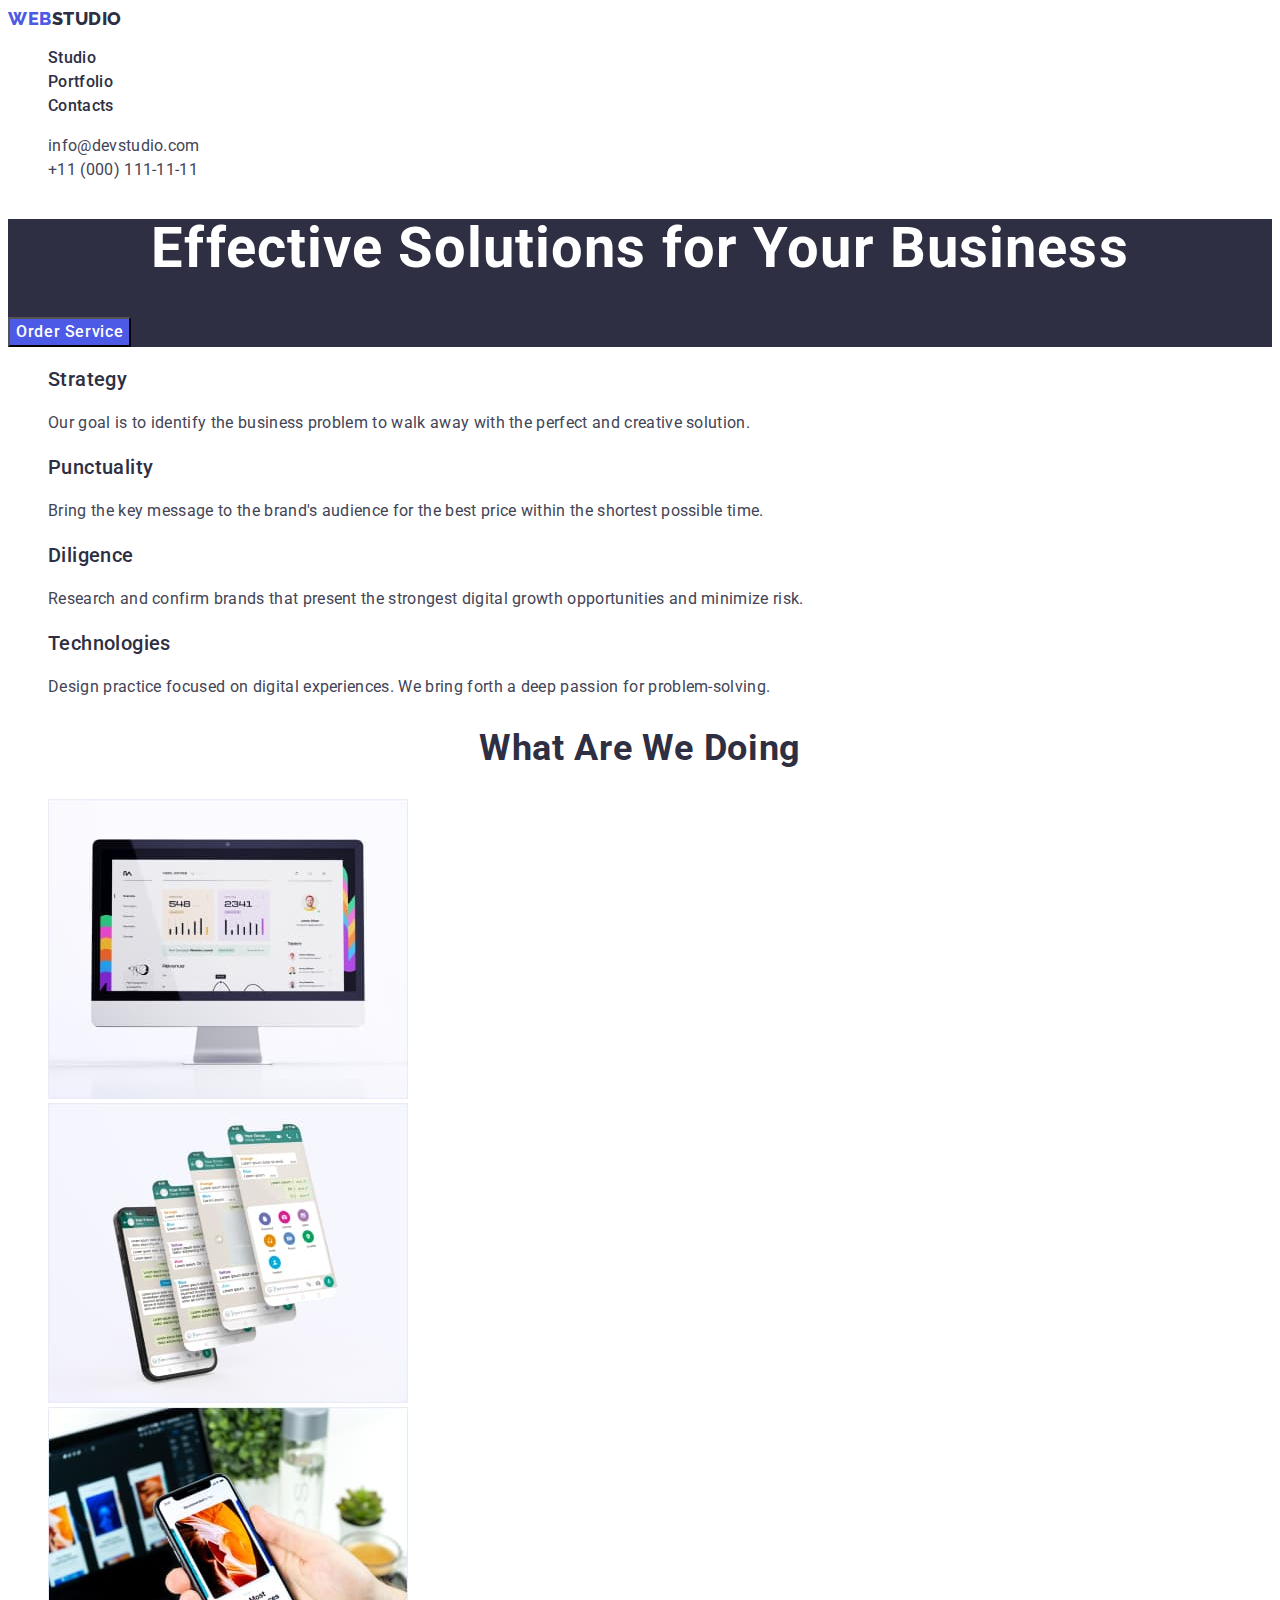
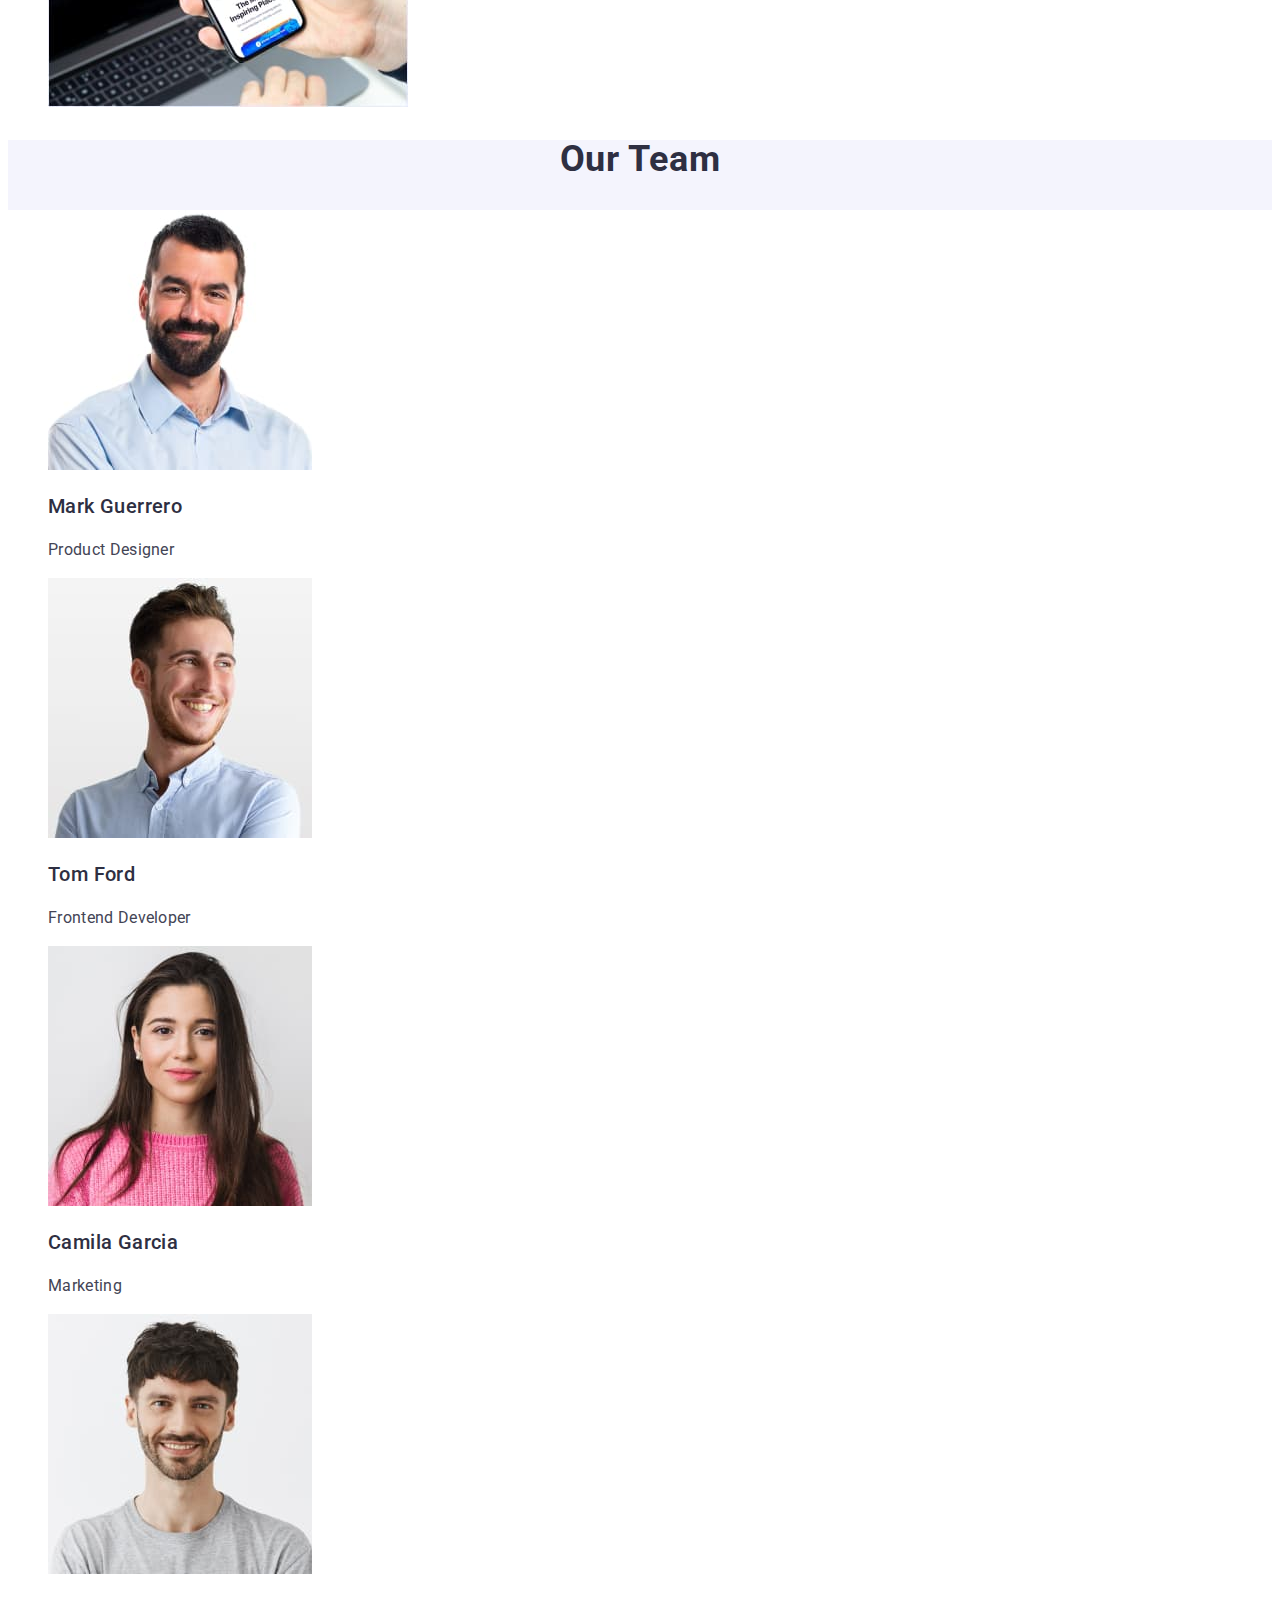
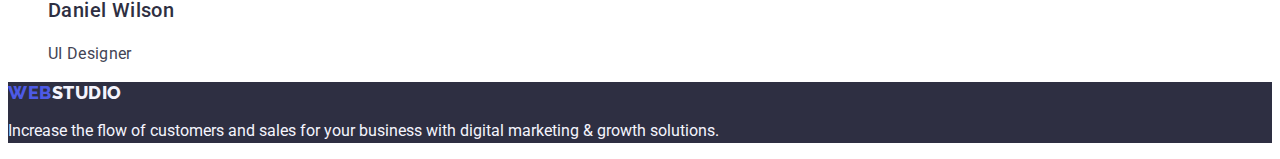
==== commit f05e3bc8: "fixing comment" ====
--- a/index.html
+++ b/index.html
@@ -4,7 +4,7 @@
     <meta charset="UTF-8" />
     <meta http-equiv="X-UA-Compatible" content="IE=edge" />
     <meta name="viewport" content="width=device-width, initial-scale=1.0" />
-    <title>Document</title>
+    <title>Studio</title>
     <link rel="preconnect" href="https://fonts.googleapis.com" />
     <link rel="preconnect" href="https://fonts.gstatic.com" crossorigin />
     <link href="https://fonts.googleapis.com/css2?family=Roboto:wght@400;500;700;900&display=swap" rel="stylesheet" />
@@ -15,6 +15,7 @@
   </head>
   <body>
     <header class="header">
+      <!-- Navigation -->
       <nav class="nav">
         <a class="logo link" href="index.html">Web<span class="logo-studio">Studio</span></a>
         <ul class="list">
@@ -23,6 +24,7 @@
           <li><a class="link" href="">Contacts</a></li>
         </ul>
       </nav>
+      <!-- Contacts -->
       <address class="address">
         <ul class="list">
           <li class="contacts-item"><a class="link" href="mailto:info@devstudio.com">info@devstudio.com</a></li>
@@ -31,11 +33,12 @@
       </address>
     </header>
     <main>
+      <!-- First section -->
       <section class="section section-business">
         <h1 class="title">Effective Solutions for Your Business</h1>
         <button type="button" class="btn">Order Service</button>
       </section>
-      <!-- Features -->
+      <!-- Second section -->
       <section class="section section-features">
         <h2 hidden class="features">Our advantages</h2>
         <ul class="list">
@@ -57,7 +60,7 @@
           </li>
         </ul>
       </section>
-      <!-- What are we doing -->
+      <!-- Third section -->
       <section class="section section-activity">
         <h2 class="subtitle">What are we doing</h2>
         <ul class="list">
@@ -66,7 +69,7 @@
           <li class="list-image-item"><img src="./images/smartphone.jpg" alt="smartphone" width="360" height="300" /></li>
         </ul>
       </section>
-      <!-- Team -->
+      <!-- Fourth section -->
       <section class="section section-team">
         <h2 class="subtitle">Our Team</h2>
         <ul class="list">
--- a/css/styles.css
+++ b/css/styles.css
@@ -21,6 +21,14 @@
 
 .header {
 }
+
+.link {
+  text-decoration: none;
+}
+.list {
+  list-style: none;
+}
+/* Navigation */
 .nav {
 }
 .logo {
@@ -39,9 +47,7 @@
   line-height: 1.16;
   color: var(--navy-blue);
 }
-.nav .list {
-  list-style: none;
-}
+
 .nav .list .link {
   font-weight: 500;
   line-height: 1.5;
@@ -56,6 +62,7 @@
 .nav .link:hover {
   color: #404bbf;
 }
+/* Contacts */
 .address {
   font-style: normal;
 }
@@ -78,7 +85,7 @@
 .address .link:hover {
   color: #404bbf;
 }
-
+/* First section */
 .section {
 }
 .section-business {
@@ -109,14 +116,12 @@
 .btn:focus {
   background-color: #404bbf;
 }
-
+/* Second section */
 .section-features {
 }
 .section-features .list {
 }
-.list-features-item {
-  list-style: none;
-}
+
 .features {
   font-weight: 500;
   font-size: 20px;
@@ -130,6 +135,7 @@
   letter-spacing: 0.02em;
   color: var(--slate);
 }
+/* Third section */
 .section-activity {
 }
 .subtitle {
@@ -141,8 +147,11 @@
   text-transform: capitalize;
   color: var(--navy-blue);
 }
+.section-team {
+  background-color: #f4f4fd;
+}
 .list-team-item {
-  background-color: #f4f4fd;
+  background-color: #ffffff;
 }
 .person {
   font-weight: 500;
@@ -160,7 +169,7 @@
 .section .list {
   background-color: #ffffff;
 }
-
+/* Footer */
 .footer {
   background-color: var(--navy-blue);
 }
@@ -184,9 +193,8 @@
   line-height: 1.17;
   color: var(--cloud);
 }
-.list {
-  list-style: none;
-}
+
+/* Portfolio */
 .btn-filter {
   background-color: var(--cornflower);
   color: var(--iris);
@@ -198,25 +206,19 @@
   letter-spacing: 0.04em;
   background-color: var(--cloud);
 }
+.btn-filter:focus {
+  background-color: #404bbf;
+  color: #ffffff;
+}
+.btn-filter:hover {
+  background-color: #404bbf;
+  color: #ffffff;
+}
+.portfolio {
+}
 .portfolio-list {
-  list-style: none;
-}
-.btn-filter:focus {
-  background-color: #404bbf;
-  color: #ffffff;
-}
-.btn-filter:hover {
-  background-color: #404bbf;
-  color: #ffffff;
-}
-.portfolio {
-}
-.portfolio-list {
-}
-
-.link {
-  text-decoration: none;
-}
+}
+
 .name {
   font-weight: 500;
   font-size: 20px;
